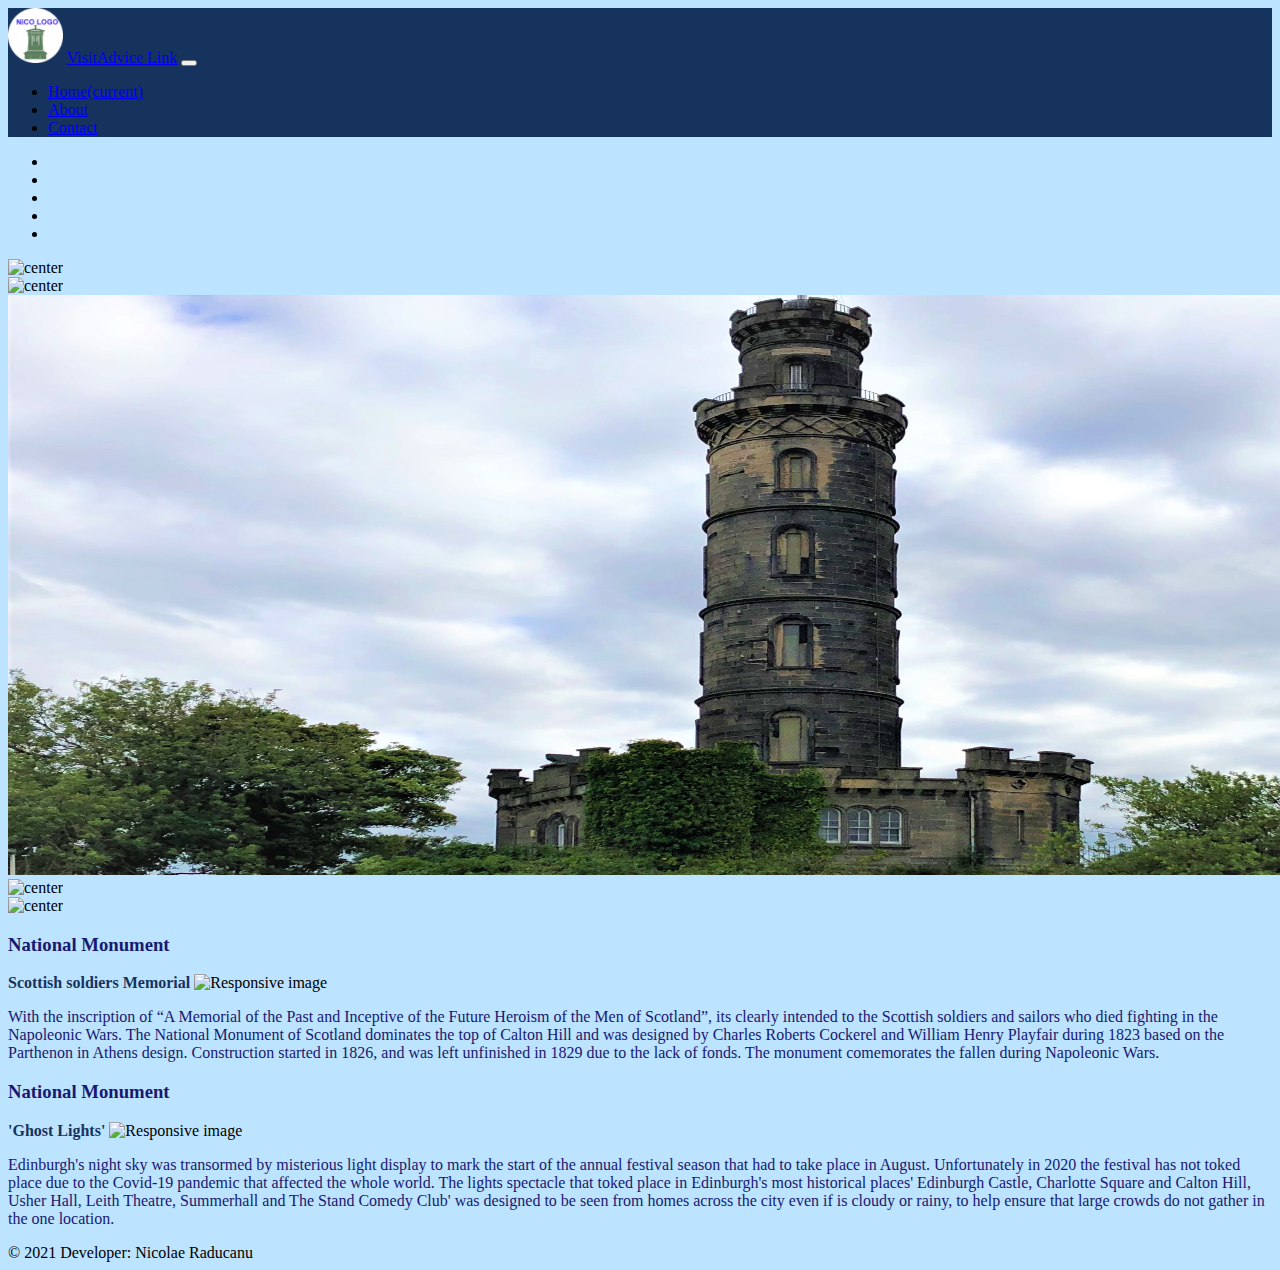
==== about.html @ 9d756cf7 "first comimit" ====
<!Doctype html>
<html lang="en">
<head>
  <meta charset="utf-8">
  <meta name="Website" content="width=device-width, initial scale 1.0">
  <title>About page</title>			
<!-- bootstrap code and navbar -->
<link rel="stylesheet" href="https://stackpath.bootstrapcdn.com/bootstrap/4.1.3/css/bootstrap.min.css"
integrity="sha384-MCw98/SFnGE8fJT3GXwEOngsV7Zt27NXFoaoApmYm81iuXoPkFOJwJ8ERdknLPMO" crossorigin="anonymous">
<link rel="stylesheet" type="text/css" href="./styles/about.css">
</head>
<body>
<nav class="navbar navbar-expand-lg">
<a class="navbar-brand"><img src="./content/caltonhilllogo.png">
  <a class="navbar-brand" href="https://www.visitscotland.com/about/practical-information/covid-19-recovery-phases/">VisitAdvice Link</a>
  <button class="navbar-toggler" type="button" data-toggle="collapse" data-target="#navbarSupportedContent" aria-controls="navbarSupportedContent" aria-expanded="false" aria-label="Toggle navigation">
    <span class="navbar-toggler-icon"></span>
  </button>

  <div class="collapse navbar-collapse" id="navbarSupportedContent">
    <ul class="navbar-nav mr-auto">
      <li class="nav-item active">
        <a class="nav-link" href="./index.html">Home<span class="sr-only">(current)</span></a>
      </li>
      <li class="nav-active">
        <a class="nav-link" href="./about.html">About</a>
      </li>
      <li class="nav-active">
        <a class="nav-link" href="./contact.html">Contact</a>
      </li>
      </ul>
    </div>
    </a>
    </nav>
<!-- end of bootstrap navbar-->				
<!-- beginning of carousel images code-->
<div id="demo" class="carousel slide" data-ride="carousel">
  <ul class="carousel-indicators">
   
    <li data-target="#demo" data-slide-to="1" class="active"></li>
    <li data-target="#demo" data-slide-to="2"></li>
	<li data-target="#demo" data-slide-to="3"></li>
	<li data-target="#demo" data-slide-to="4"></li>
	<li data-target="#demo" data-slide-to="5"></li>
  </ul>
  <div class="carousel-inner">
    <div class="carousel-item active">
      <img src="./content/ch1.jpg" alt="center" width="1580" height="580">
    </div>
    <div class="carousel-item">
      <img src="./content/observatory.jpg" alt="center" width="1580" height="580">
    </div>
    <div class="carousel-item">
      <img src="./content/nelsonmonumentcopy.jpg" alt="center" width="1580" height="580">
    </div>
	 <div class="carousel-item">
      <img src="./content/nelsonandnationalmonument.jpg" alt="center" width="1580" height="580">
	  </div>
	  <div class="carousel-item">
      <img src="./content/nationalmonument2.jpg" alt="center" width="1580" height="580">
	  </div>
  <a class="carousel-control-prev" href="#demo" data-slide="prev">
    <span class="carousel-control-prev-icon"></span>
  </a>
  <a class="carousel-control-next" href="#demo" data-slide="next">
    <span class="carousel-control-next-icon"></span>
  </a>
  </div>
</div>
<main class="container">
<script src="https://code.jquery.com/jquery-3.3.1.slim.min.js" integrity="sha384-
q8i/X+965DzO0rT7abK41JStQIAqVgRVzpbzo5smXKp4YfRvH+8abtTE1Pi6jizo" crossorigin="anonymous"></script>
 <script src="https://cdnjs.cloudflare.com/ajax/libs/popper.js/1.14.3/umd/popper.min.js" integrity="sha384-
ZMP7rVo3mIykV+2+9J3UJ46jBk0WLaUAdn689aCwoqbBJiSnjAK/l8WvCWPIPm49" crossorigin="anonymous"></script>
 <script src="https://stackpath.bootstrapcdn.com/bootstrap/4.1.3/js/bootstrap.min.js" integrity="sha384-
ChfqqxuZUCnJSK3+MXmPNIyE6ZbWh2IMqE241rYiqJxyMiZ6OW/JmZQ5stwEULTy" crossorigin="anonymous"></script>
    </main>
<div class="container">
  <div class="row">	<!-- begining of columns and assigned content -->
    <div class="col-8">
	<h3>National Monument</h3>
	<strong>Scottish soldiers Memorial</strong>
	 <img src="./content/national monument 5.jpg" class="img-fluid" alt="Responsive image">
	 <p>With the inscription of “A Memorial of the Past and Inceptive of the Future Heroism of the Men of Scotland”, its clearly intended to the Scottish soldiers and sailors who died fighting in the Napoleonic Wars. The National Monument of Scotland dominates the top of Calton Hill and was designed by Charles Roberts Cockerel and William Henry Playfair during 1823 based on the Parthenon in Athens design. Construction started in 1826, and was left unfinished in 1829 due to the lack of fonds. The monument comemorates the fallen during Napoleonic Wars.</p>
    </div>
    <div class="col-4">
	<h3>National Monument</h3>
	<strong>'Ghost Lights'</strong>
	 <img src="./content/national monument 1.jpg" class="img-fluid" alt="Responsive image">
      <p>Edinburgh's night sky was transormed by misterious light display to mark the start of the annual festival season that had to take place in August. Unfortunately in 2020 the festival has not toked place due to the Covid-19 pandemic that affected the whole world. The lights spectacle that toked place in Edinburgh's most historical places' Edinburgh Castle, Charlotte Square and Calton Hill, Usher Hall, Leith Theatre, Summerhall and The Stand Comedy Club'  was designed to be seen from homes across the city even if is cloudy or rainy, to help ensure that large crowds do not gather in the one location.</P>
    </div>

<main class="container"> <!-- contained footer -->
<footer class="footer">
 <span class="text-muted">&copy; 2021 Developer: Nicolae Raducanu</span>
</footer> 
    </main>
    </div>
    </body>
</html>
---- styles/about.css ----
.btn {
font-size: 65px
}
body {
background-color:#BCE3FF;
}
.navbar
{
background-color:#16335E;
}
.bg-dark{
background-color:#87CEFA!important;
}
.nav-brand
{
font-family:sans-serif;
font-size: 34px;
}
.navbar-expand{-sm|-md|-lg|-xl}
h1 {
  color:#16335E;
    font-family: "Times New Roman", Times, serif;
}
h3 {
  color:#191970;
    font-family:fantasy;
}
p {
  color:#191970;
    font-family: "Times New Roman", Times, serif;
}
strong {
	color:#16335E;
    font-family: "Times New Roman", Times, serif;
}
ul {
    
}
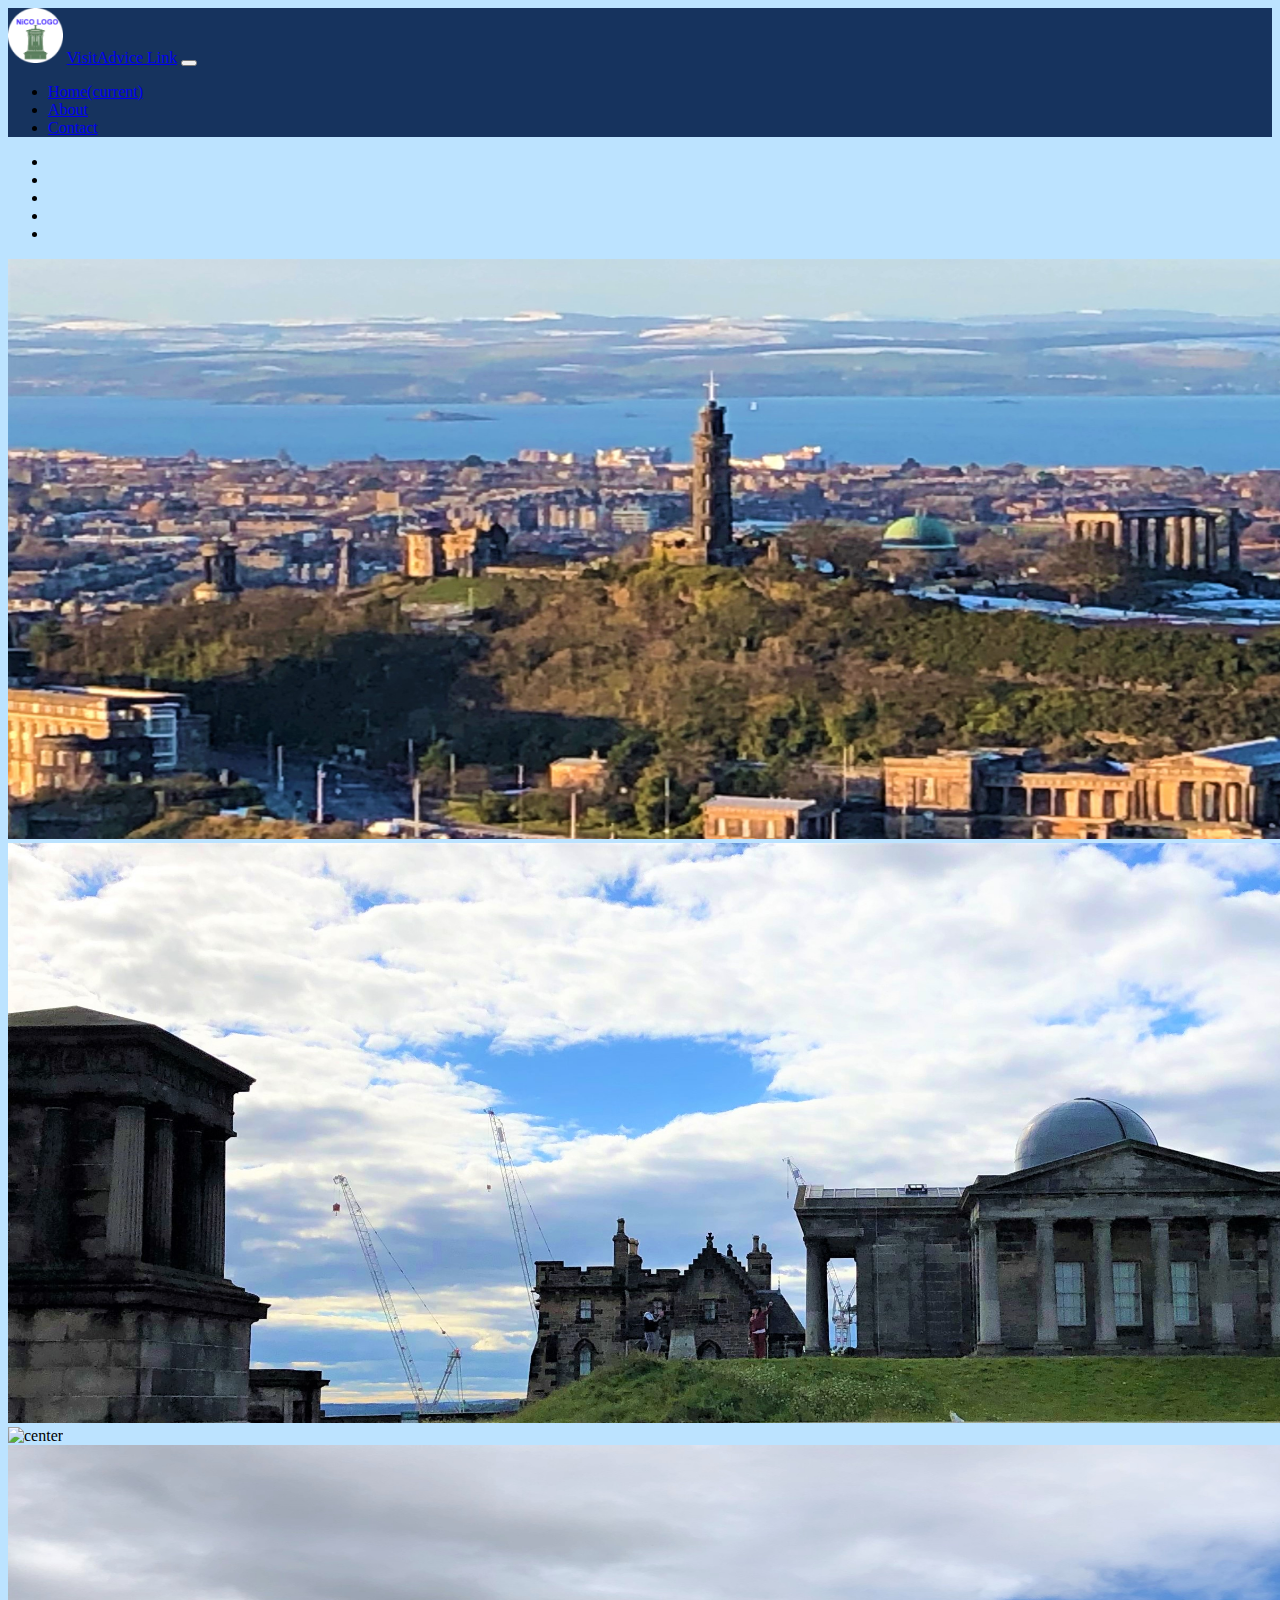
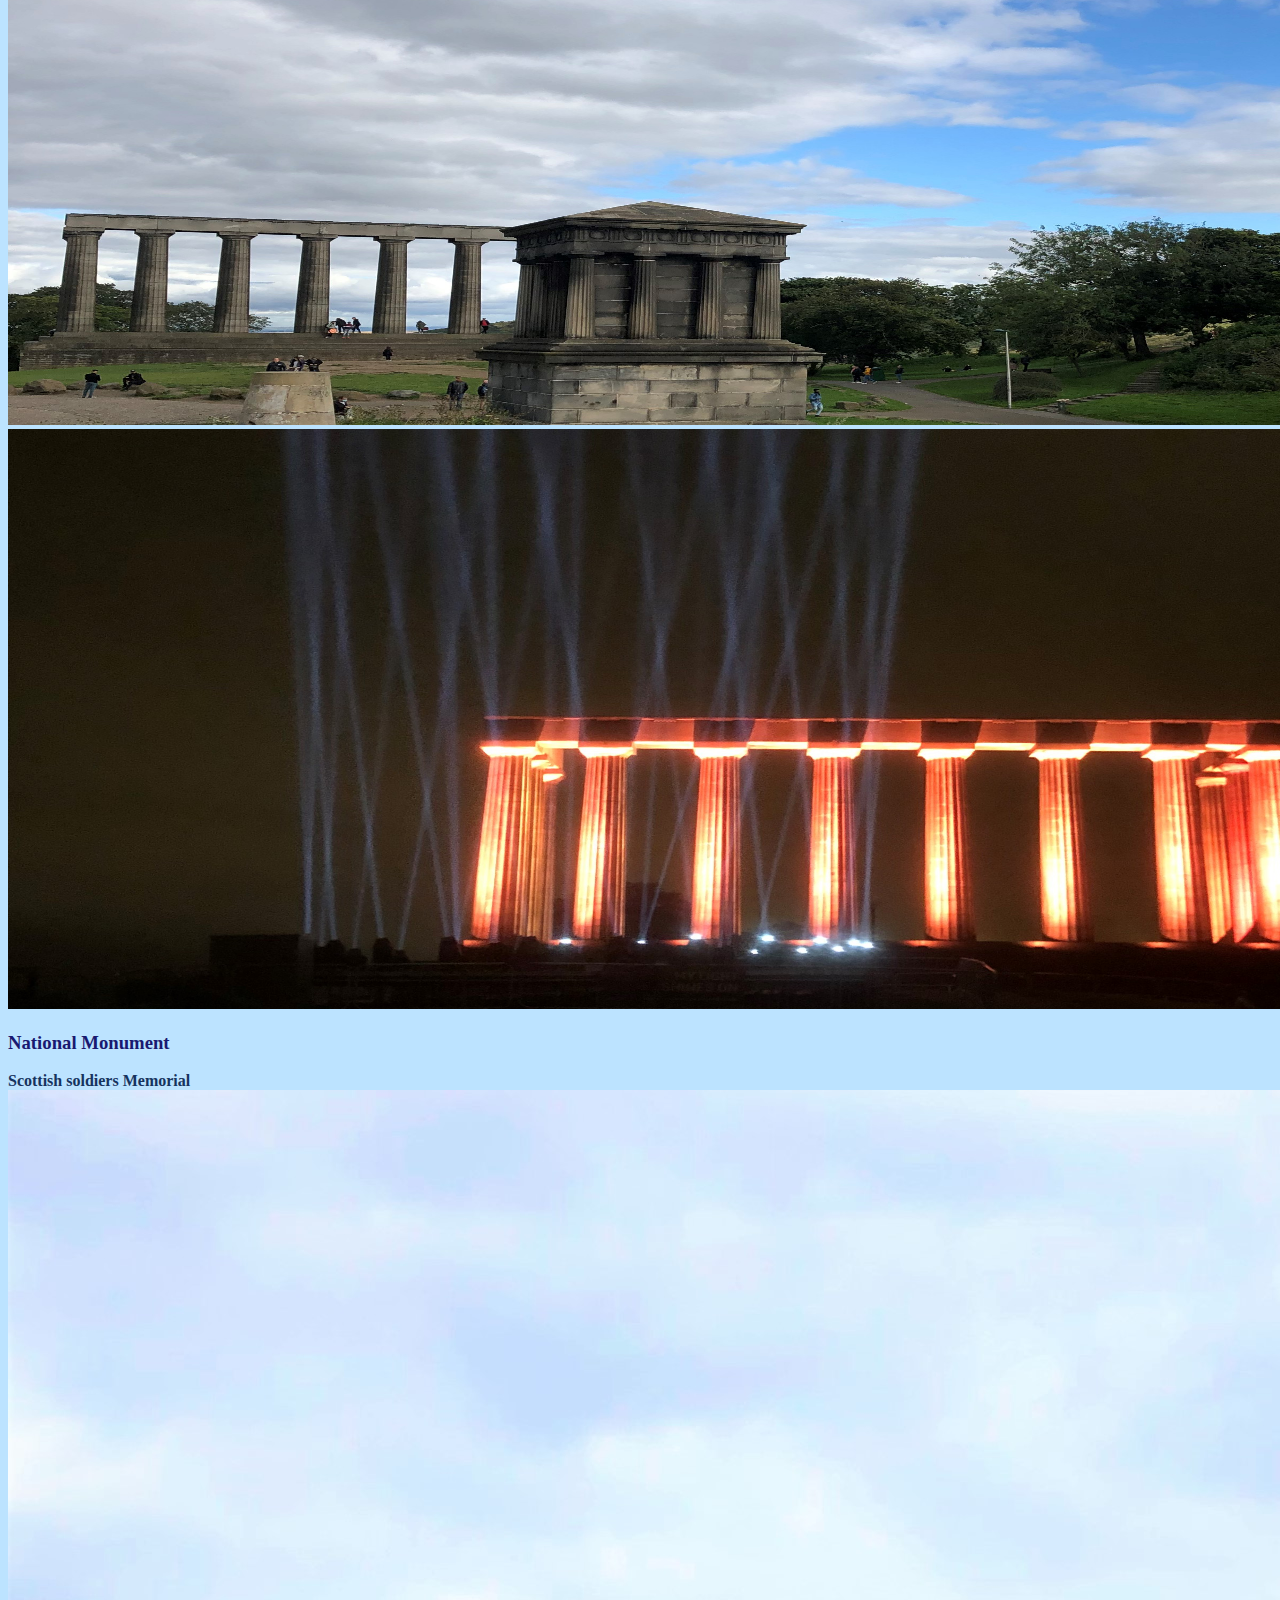
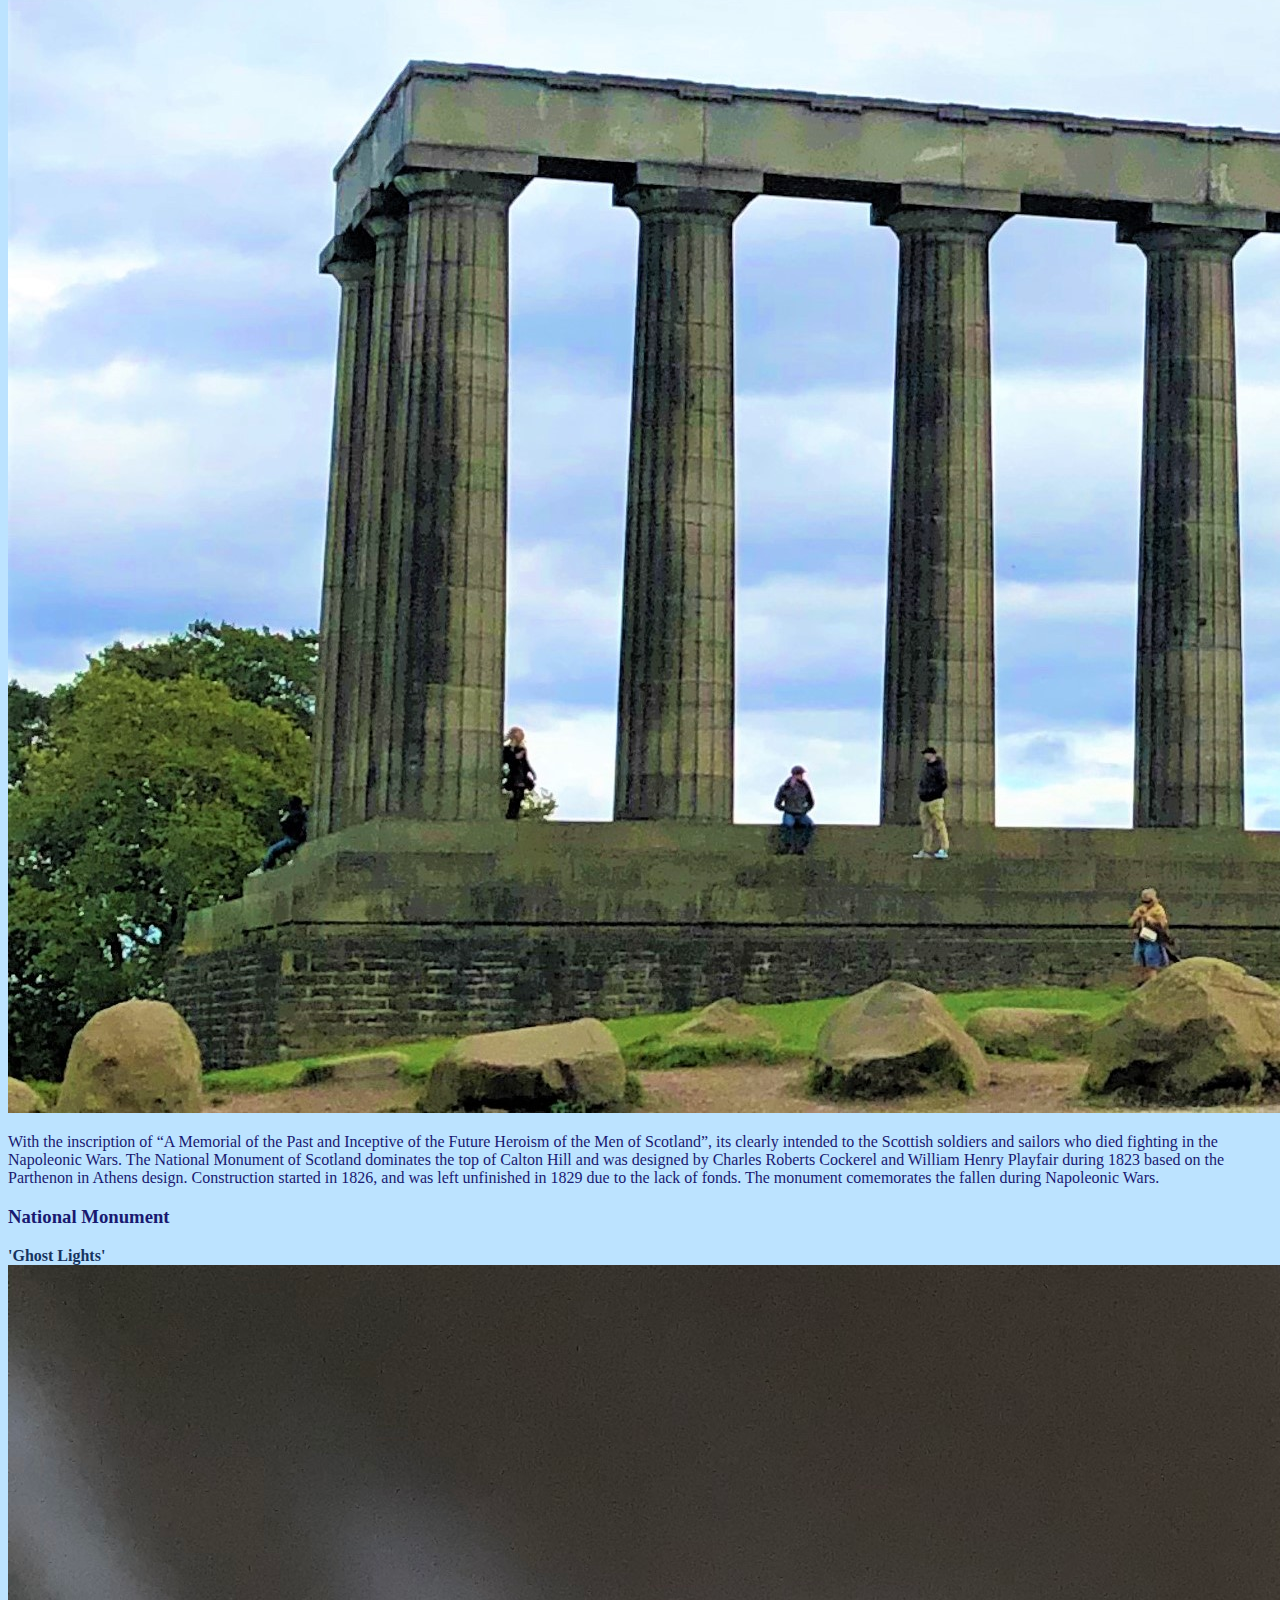
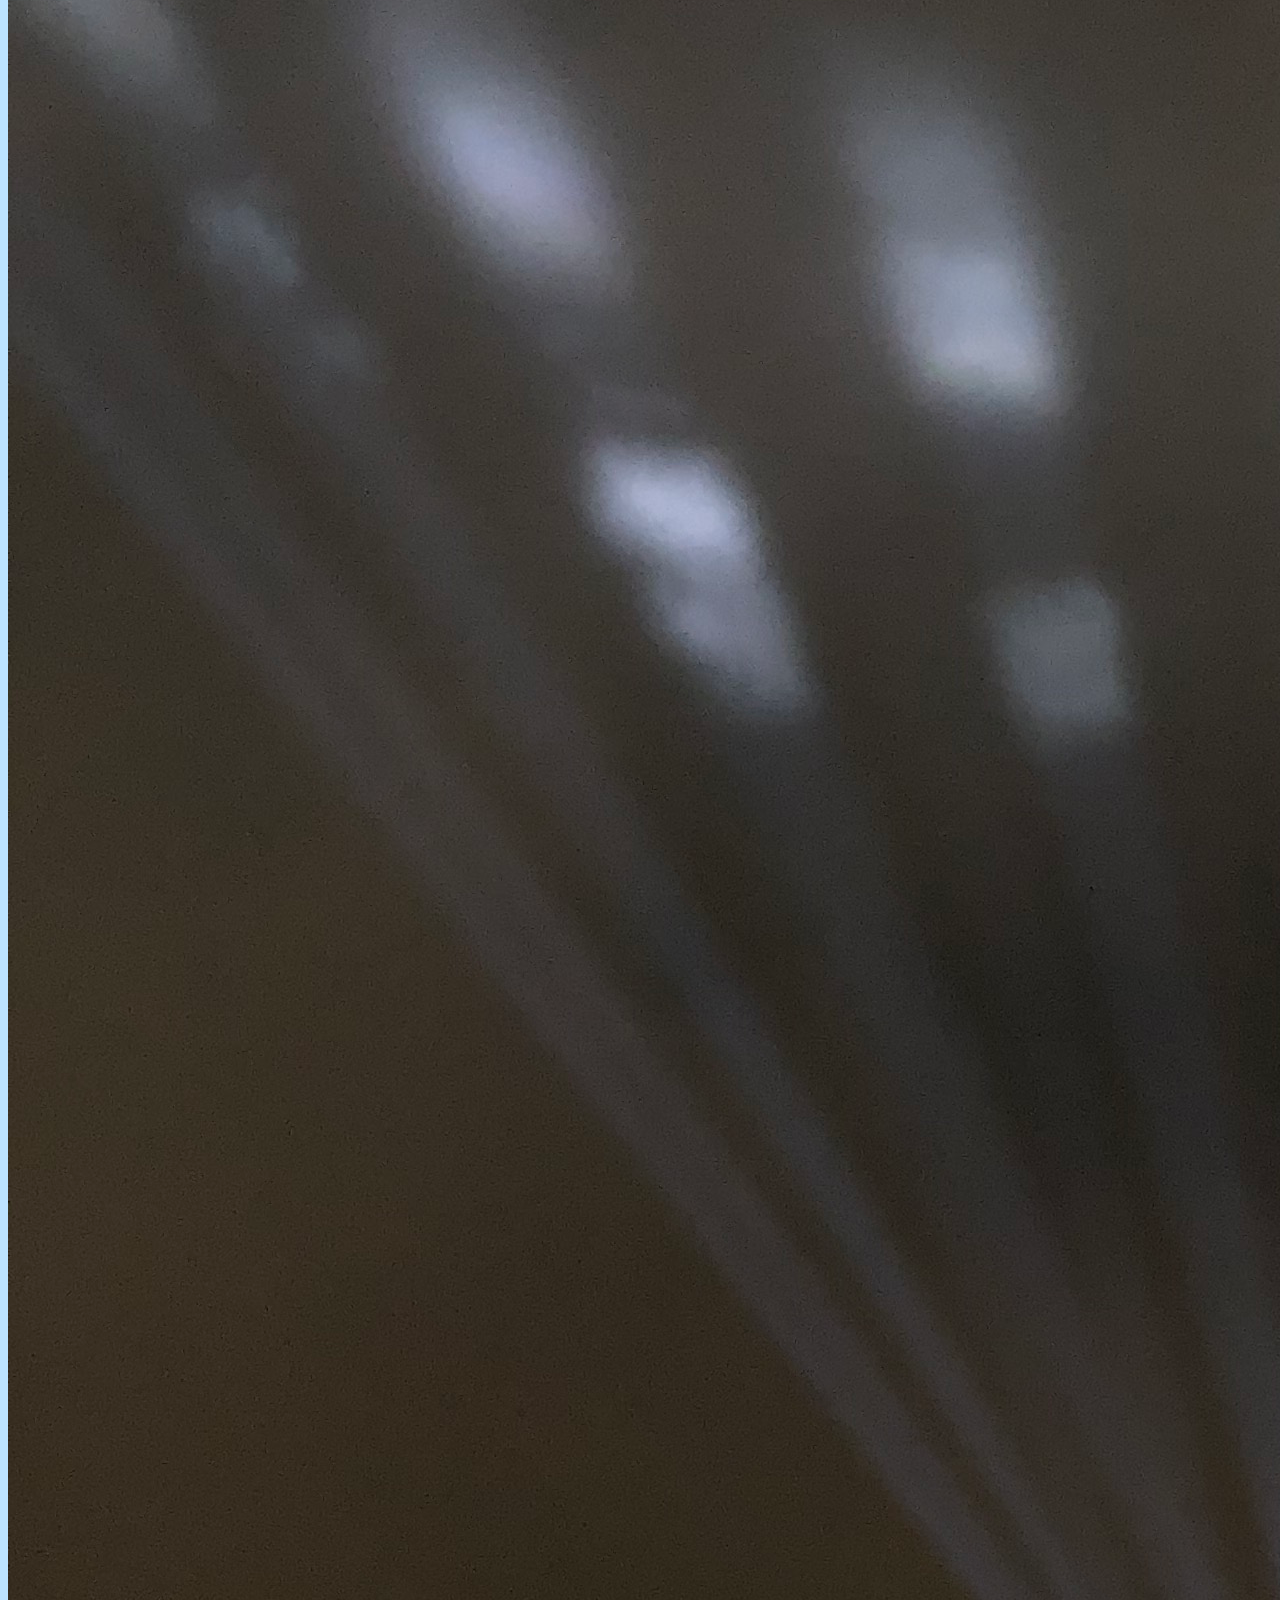
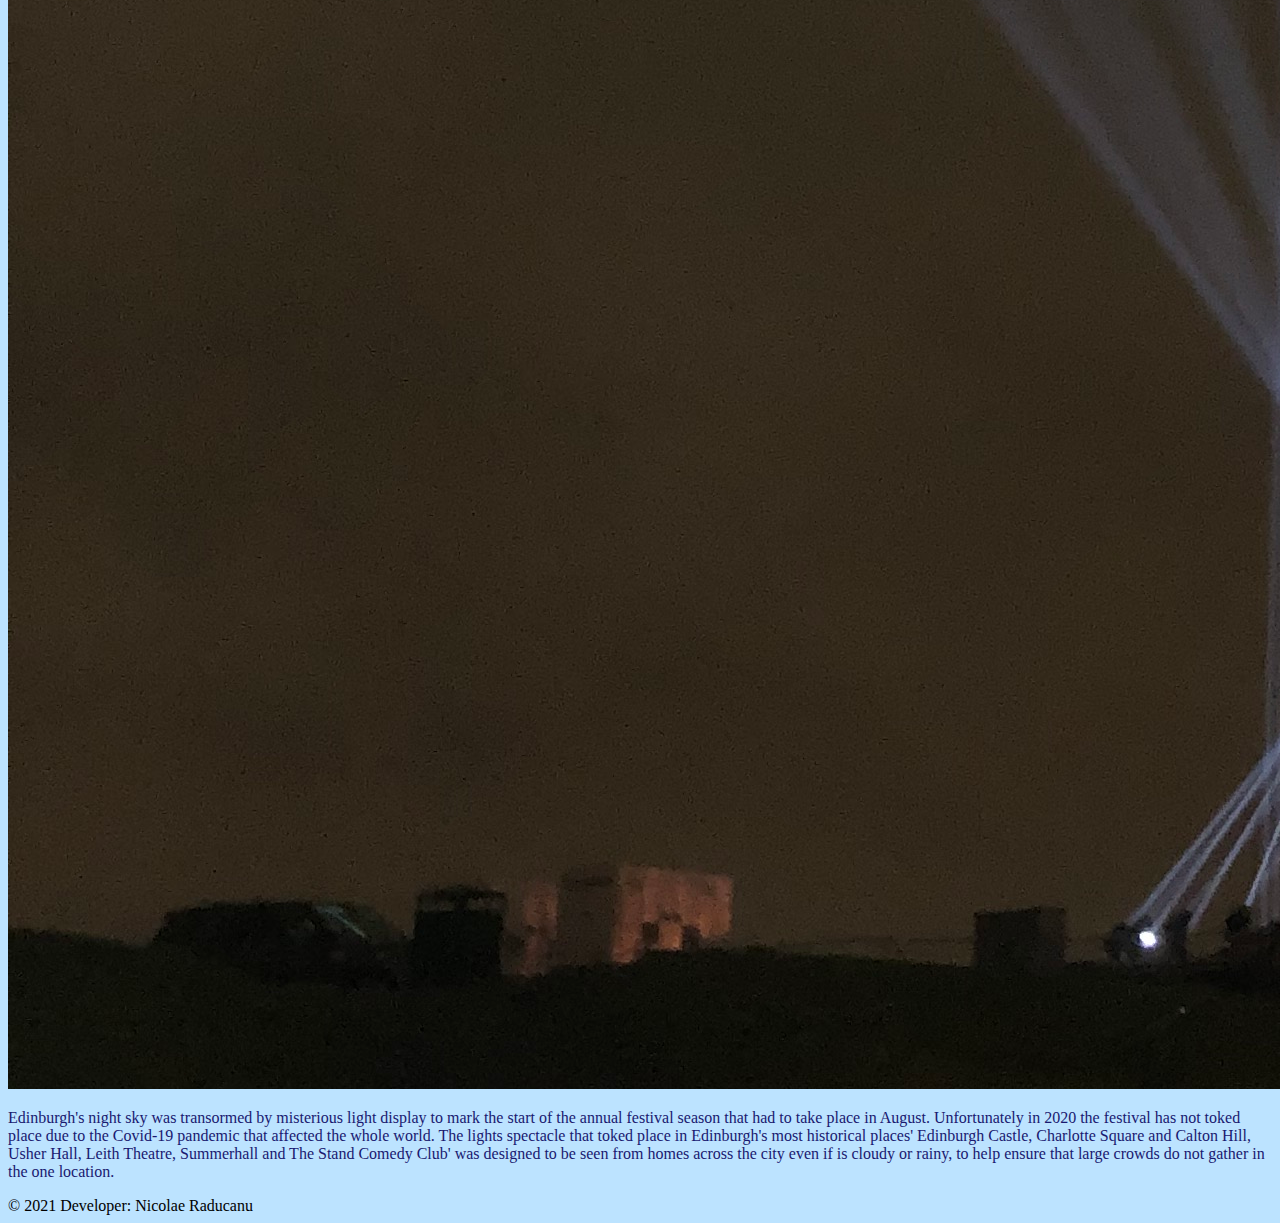
==== commit 0c884016: "image pdate" ====
--- a/about.html
+++ b/about.html
@@ -45,19 +45,19 @@
   </ul>
   <div class="carousel-inner">
     <div class="carousel-item active">
-      <img src="./content/ch1.jpg" alt="center" width="1580" height="580">
+      <img src="./content/ch1.JPG" alt="center" width="1580" height="580">
     </div>
     <div class="carousel-item">
-      <img src="./content/observatory.jpg" alt="center" width="1580" height="580">
+      <img src="./content/observatory.JPG" alt="center" width="1580" height="580">
     </div>
     <div class="carousel-item">
-      <img src="./content/nelsonmonumentcopy.jpg" alt="center" width="1580" height="580">
+      <img src="./content/nelsonmonumentcopy.JPG" alt="center" width="1580" height="580">
     </div>
 	 <div class="carousel-item">
-      <img src="./content/nelsonandnationalmonument.jpg" alt="center" width="1580" height="580">
+      <img src="./content/nelsonandnationalmonument.JPG" alt="center" width="1580" height="580">
 	  </div>
 	  <div class="carousel-item">
-      <img src="./content/nationalmonument2.jpg" alt="center" width="1580" height="580">
+      <img src="./content/nationalmonument2.JPG" alt="center" width="1580" height="580">
 	  </div>
   <a class="carousel-control-prev" href="#demo" data-slide="prev">
     <span class="carousel-control-prev-icon"></span>
@@ -80,13 +80,13 @@
     <div class="col-8">
 	<h3>National Monument</h3>
 	<strong>Scottish soldiers Memorial</strong>
-	 <img src="./content/national monument 5.jpg" class="img-fluid" alt="Responsive image">
+	 <img src="./content/nationalmonument5.JPG" class="img-fluid" alt="Responsive image">
 	 <p>With the inscription of “A Memorial of the Past and Inceptive of the Future Heroism of the Men of Scotland”, its clearly intended to the Scottish soldiers and sailors who died fighting in the Napoleonic Wars. The National Monument of Scotland dominates the top of Calton Hill and was designed by Charles Roberts Cockerel and William Henry Playfair during 1823 based on the Parthenon in Athens design. Construction started in 1826, and was left unfinished in 1829 due to the lack of fonds. The monument comemorates the fallen during Napoleonic Wars.</p>
     </div>
     <div class="col-4">
 	<h3>National Monument</h3>
 	<strong>'Ghost Lights'</strong>
-	 <img src="./content/national monument 1.jpg" class="img-fluid" alt="Responsive image">
+	 <img src="./content/nationalmonument1.JPG" class="img-fluid" alt="Responsive image">
       <p>Edinburgh's night sky was transormed by misterious light display to mark the start of the annual festival season that had to take place in August. Unfortunately in 2020 the festival has not toked place due to the Covid-19 pandemic that affected the whole world. The lights spectacle that toked place in Edinburgh's most historical places' Edinburgh Castle, Charlotte Square and Calton Hill, Usher Hall, Leith Theatre, Summerhall and The Stand Comedy Club'  was designed to be seen from homes across the city even if is cloudy or rainy, to help ensure that large crowds do not gather in the one location.</P>
     </div>
 
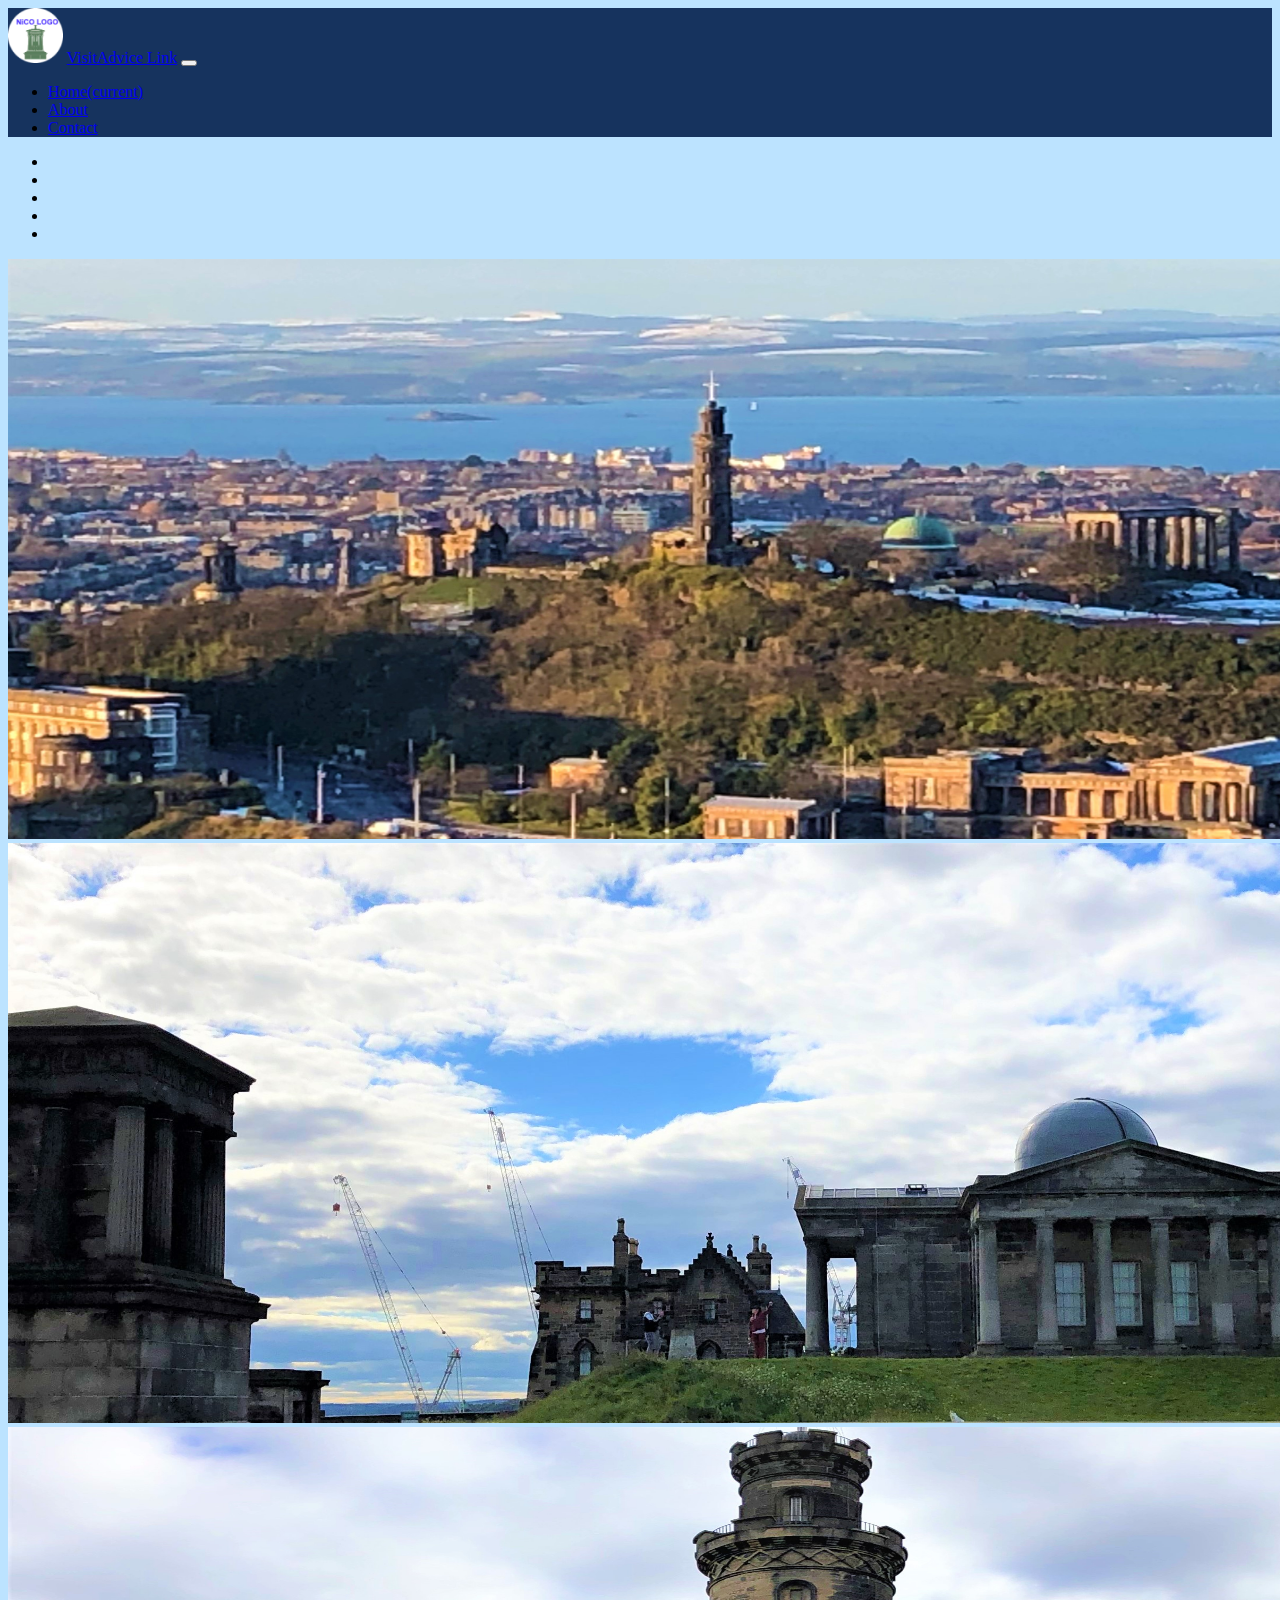
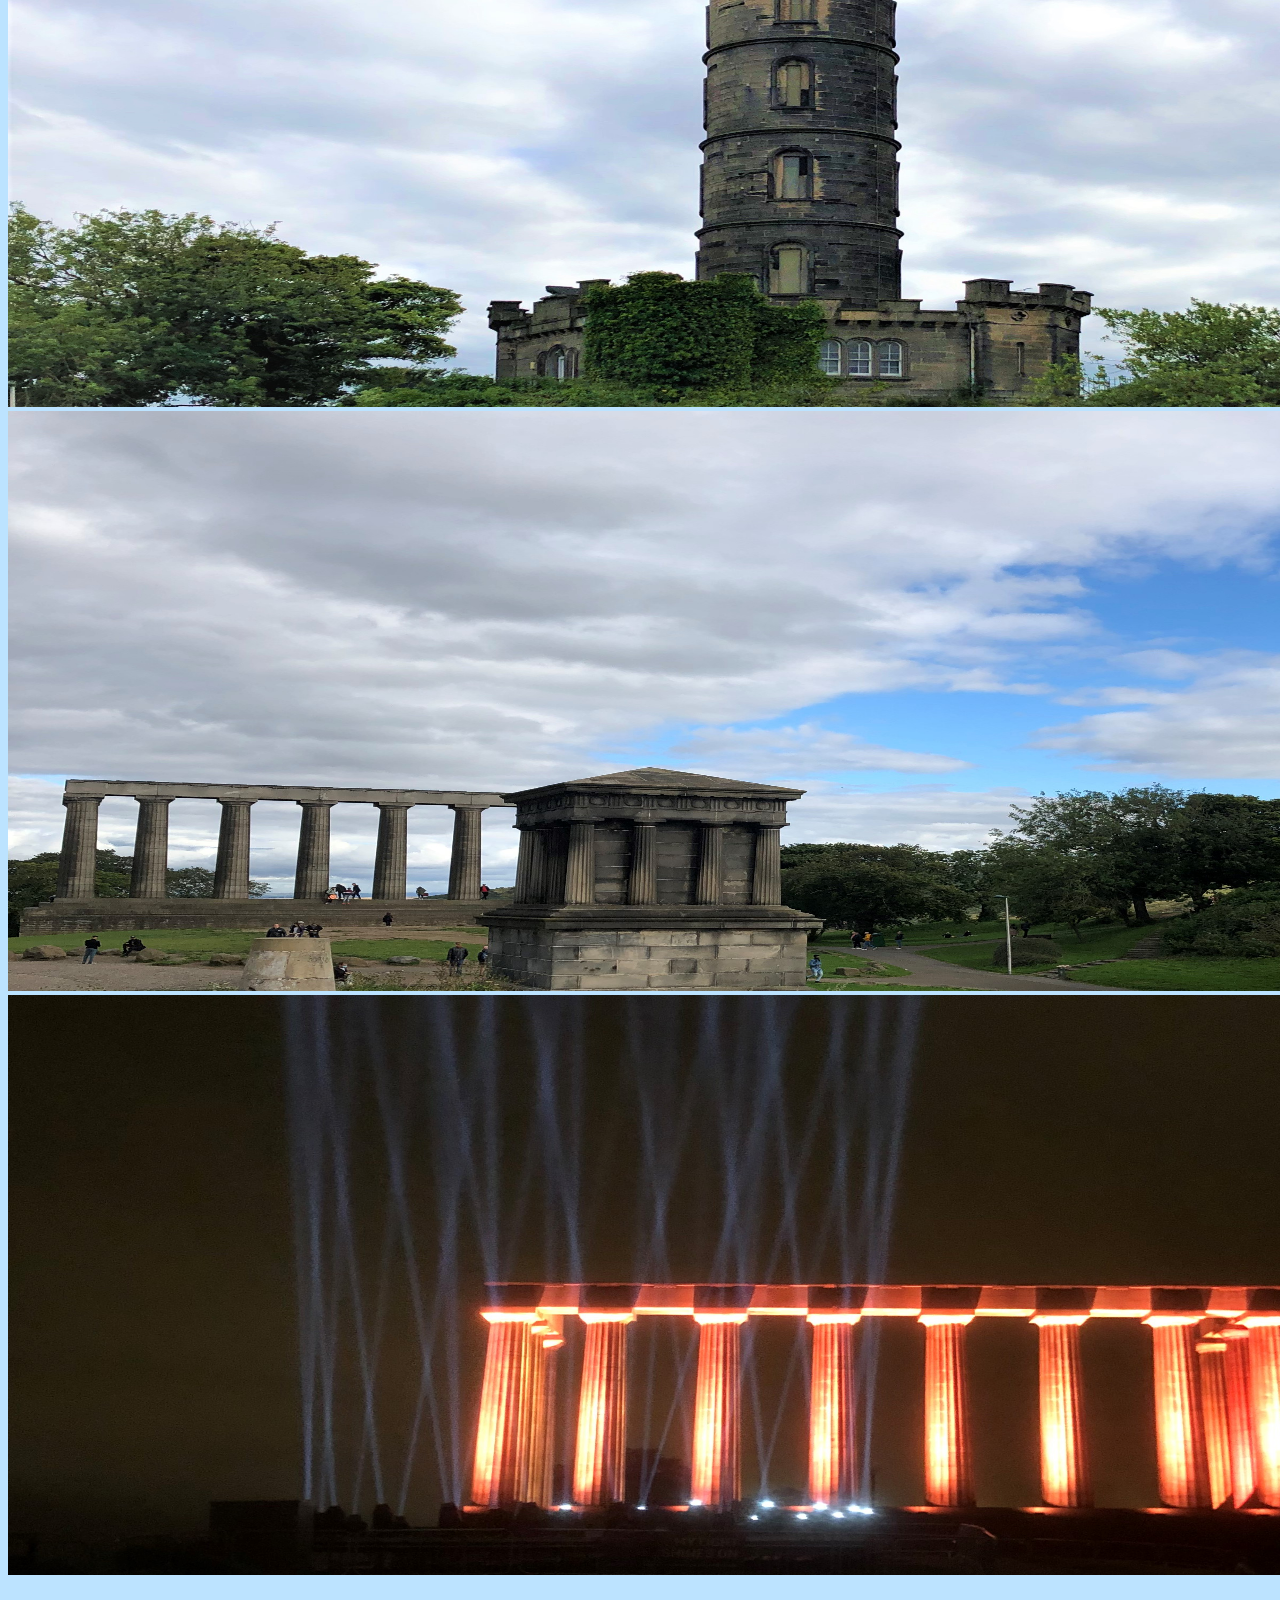
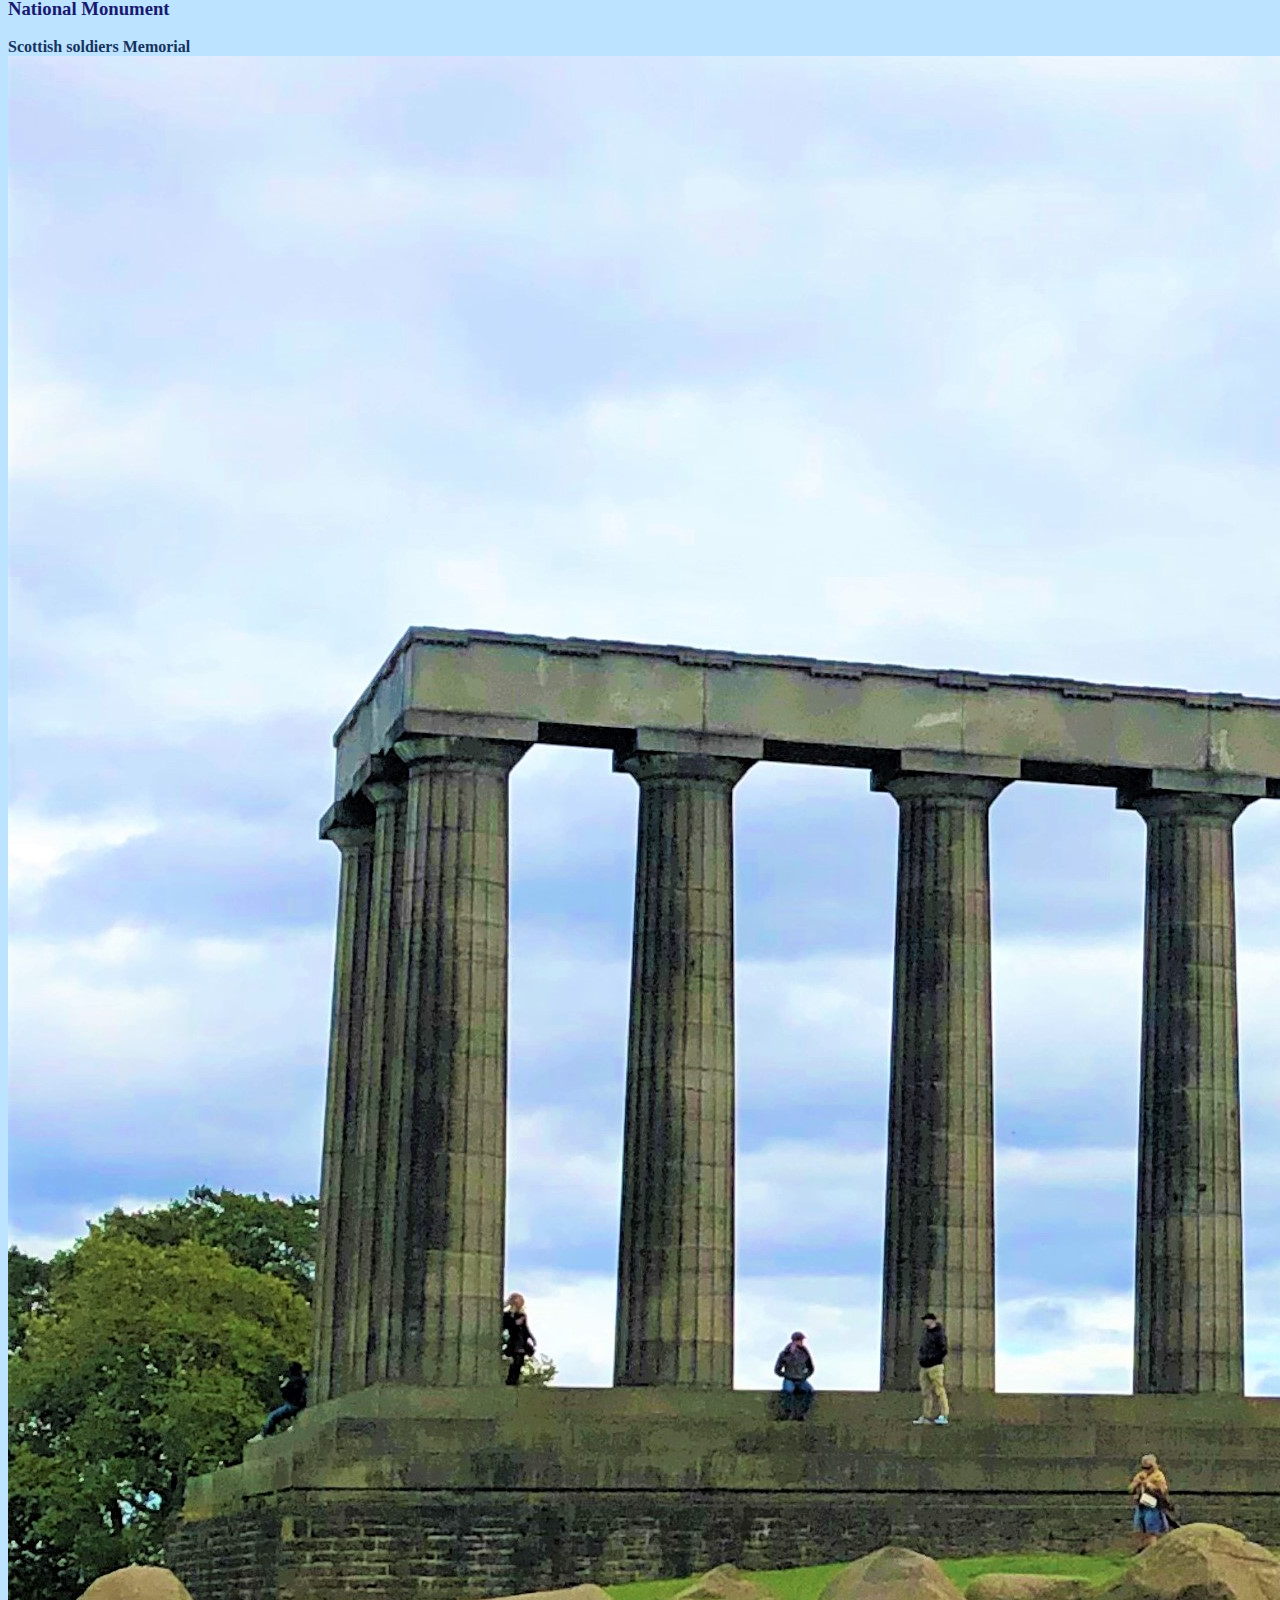
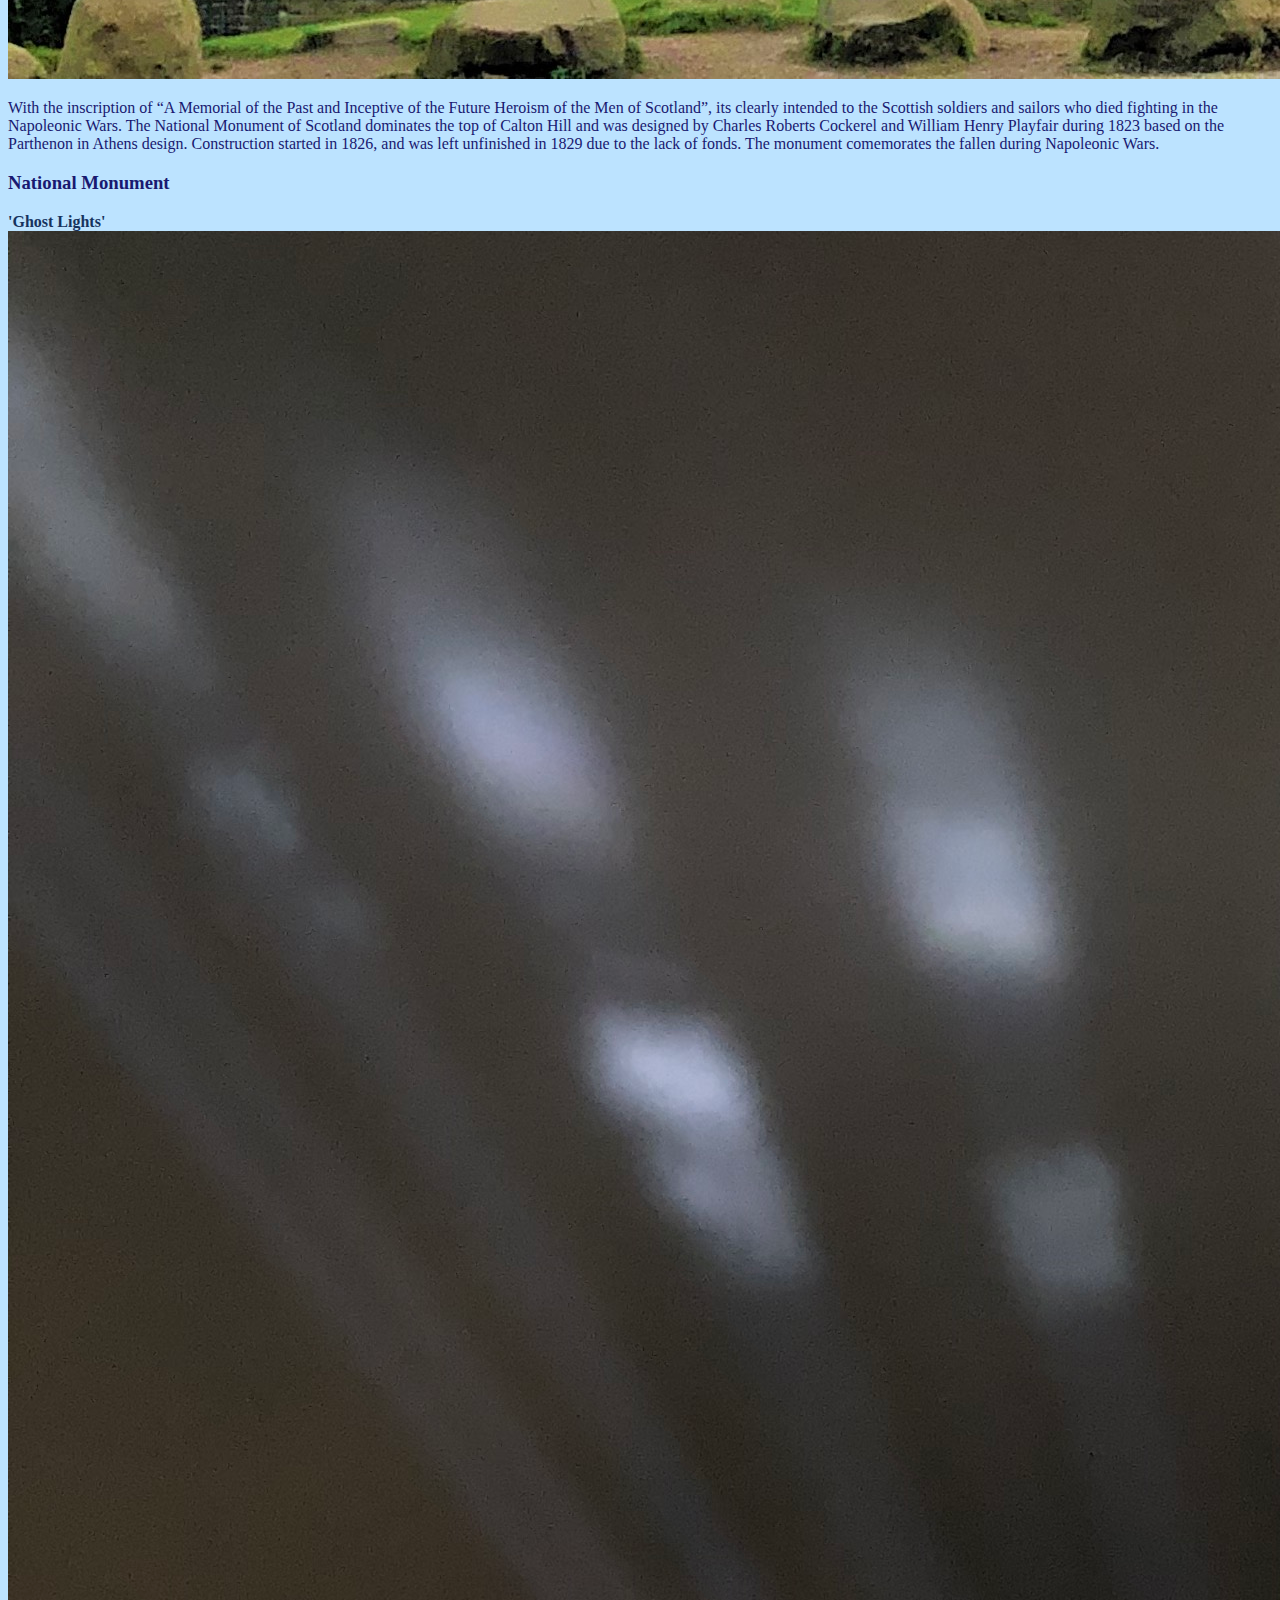
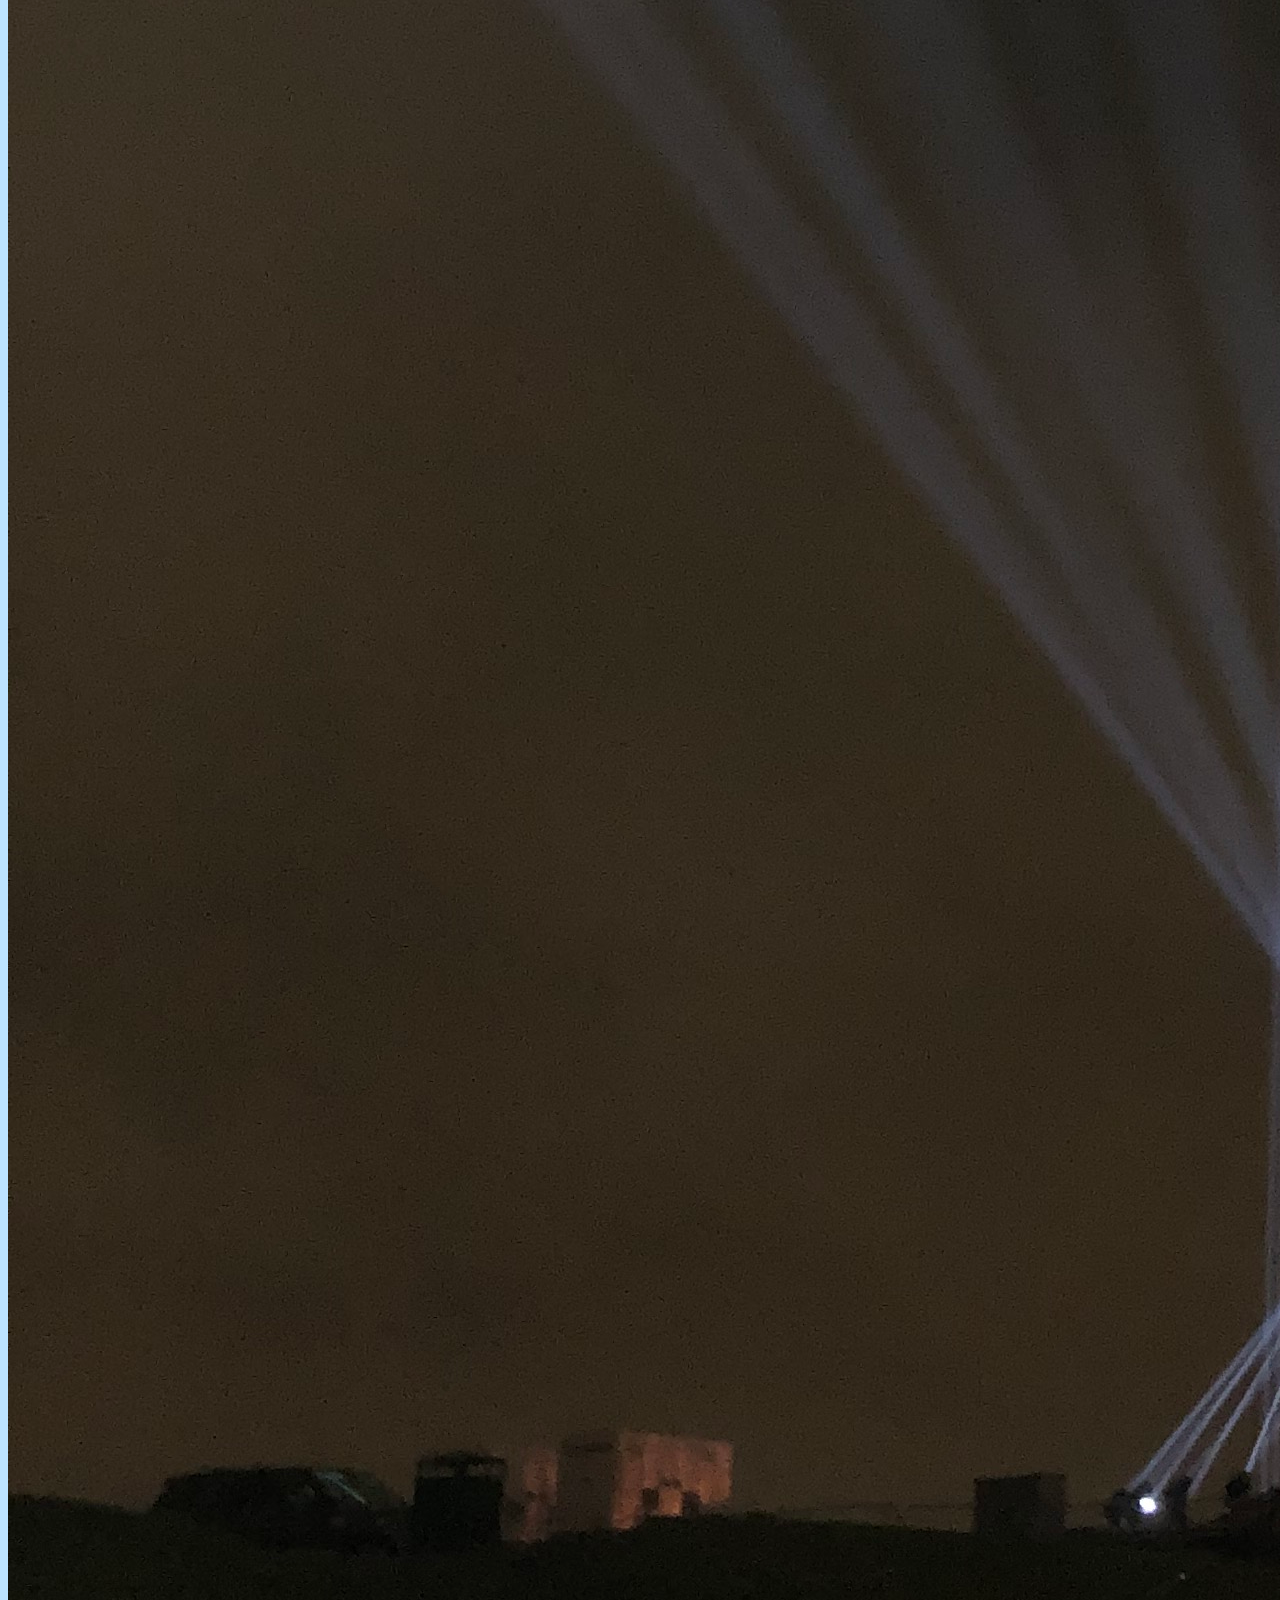
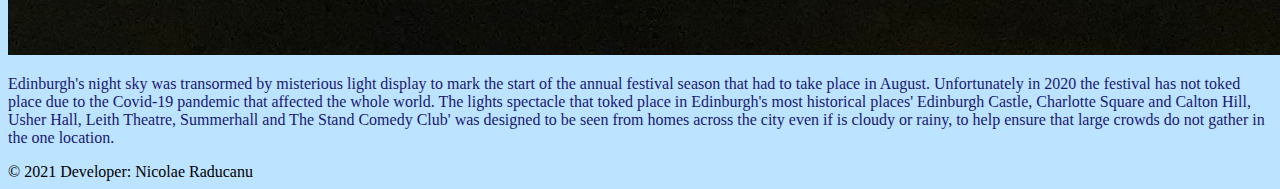
==== commit 1a66ae3a: "nelson update" ====
--- a/about.html
+++ b/about.html
@@ -51,7 +51,7 @@
       <img src="./content/observatory.JPG" alt="center" width="1580" height="580">
     </div>
     <div class="carousel-item">
-      <img src="./content/nelsonmonumentcopy.JPG" alt="center" width="1580" height="580">
+      <img src="./content/nelsonmonument3.JPG" alt="center" width="1580" height="580">
     </div>
 	 <div class="carousel-item">
       <img src="./content/nelsonandnationalmonument.JPG" alt="center" width="1580" height="580">
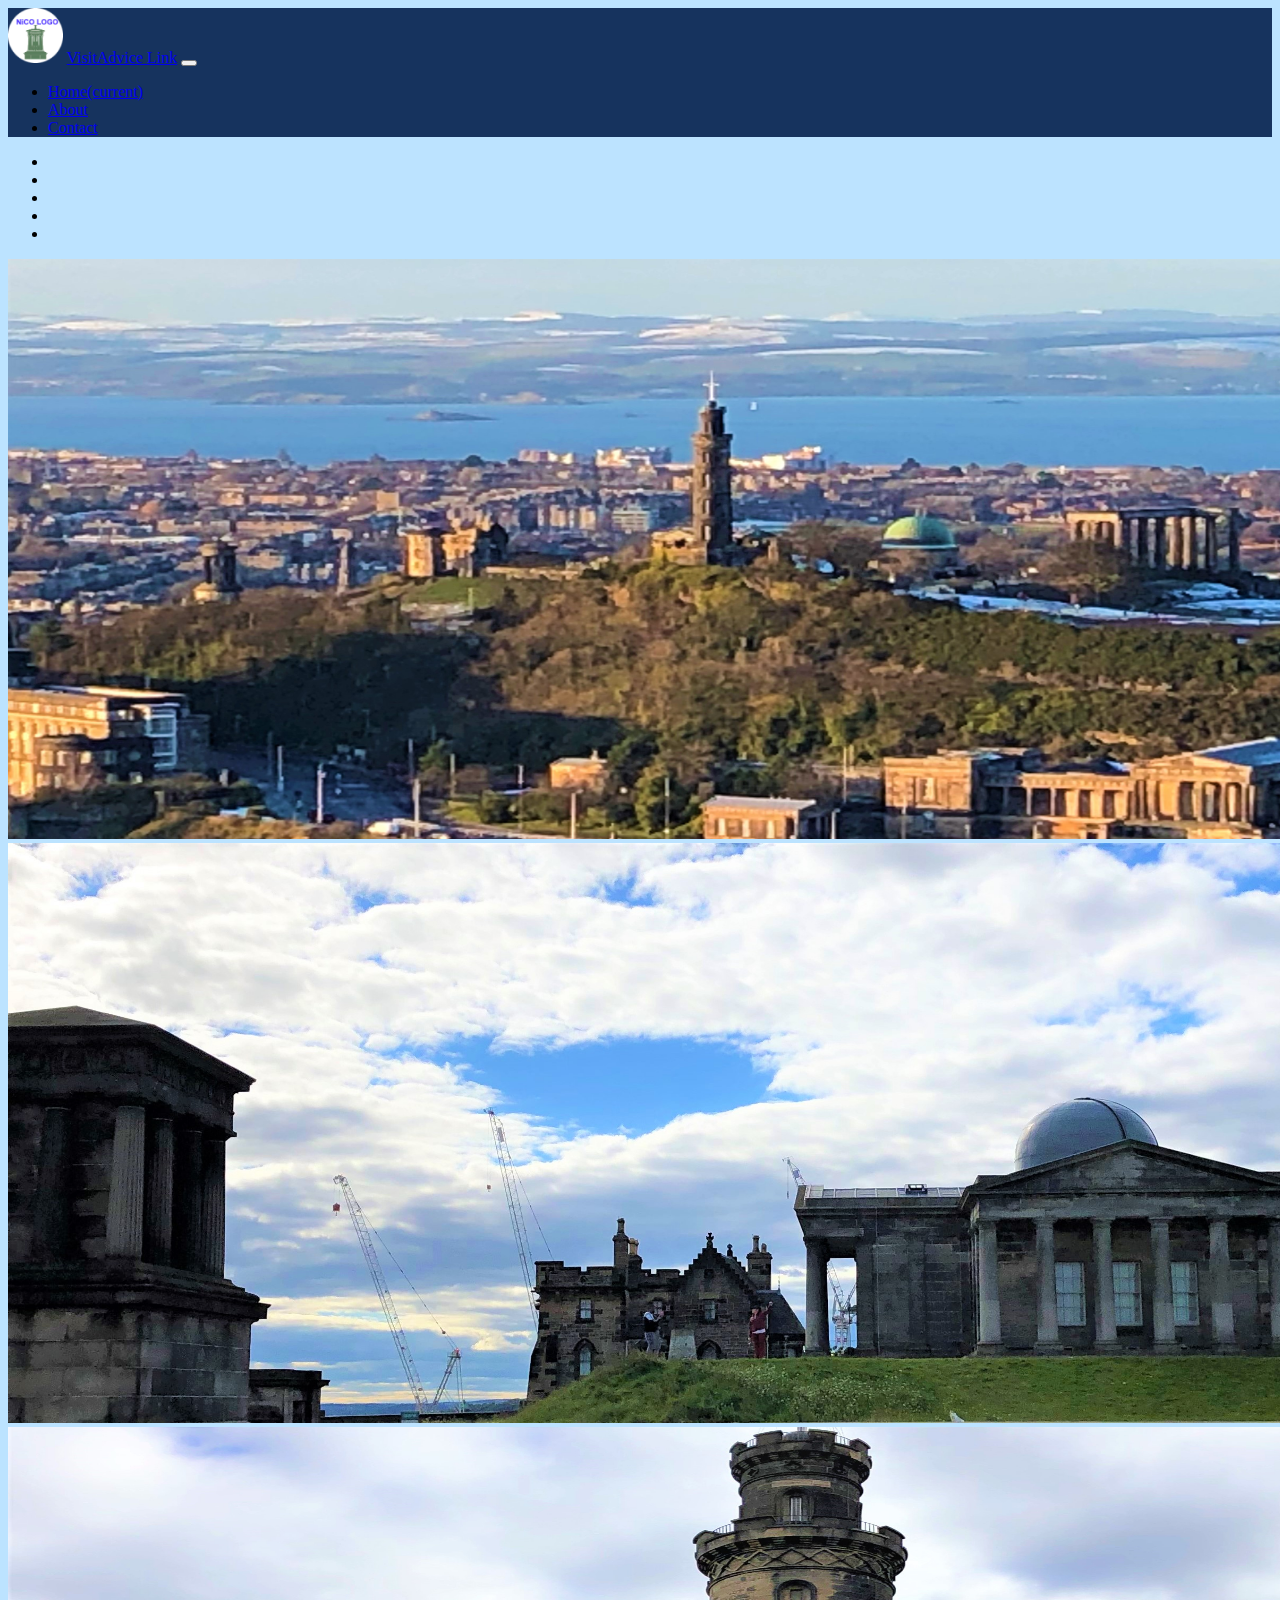
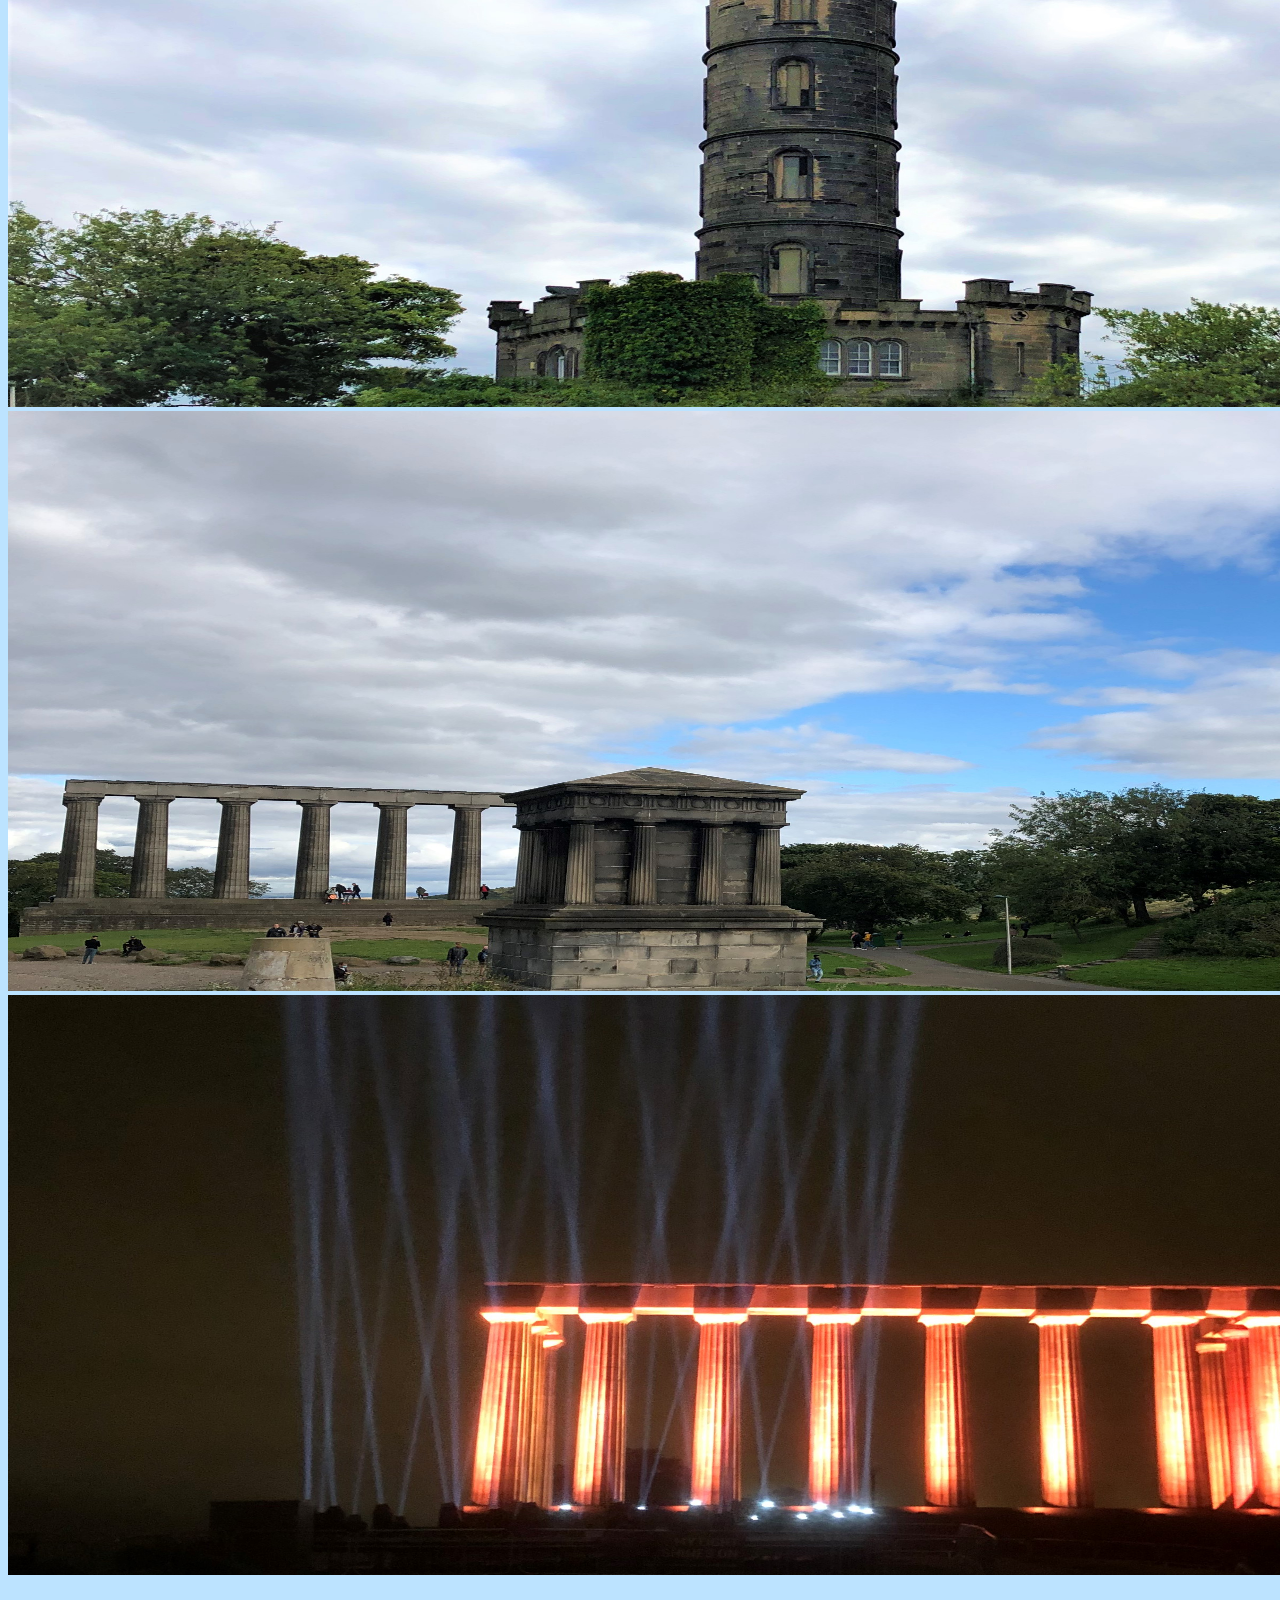
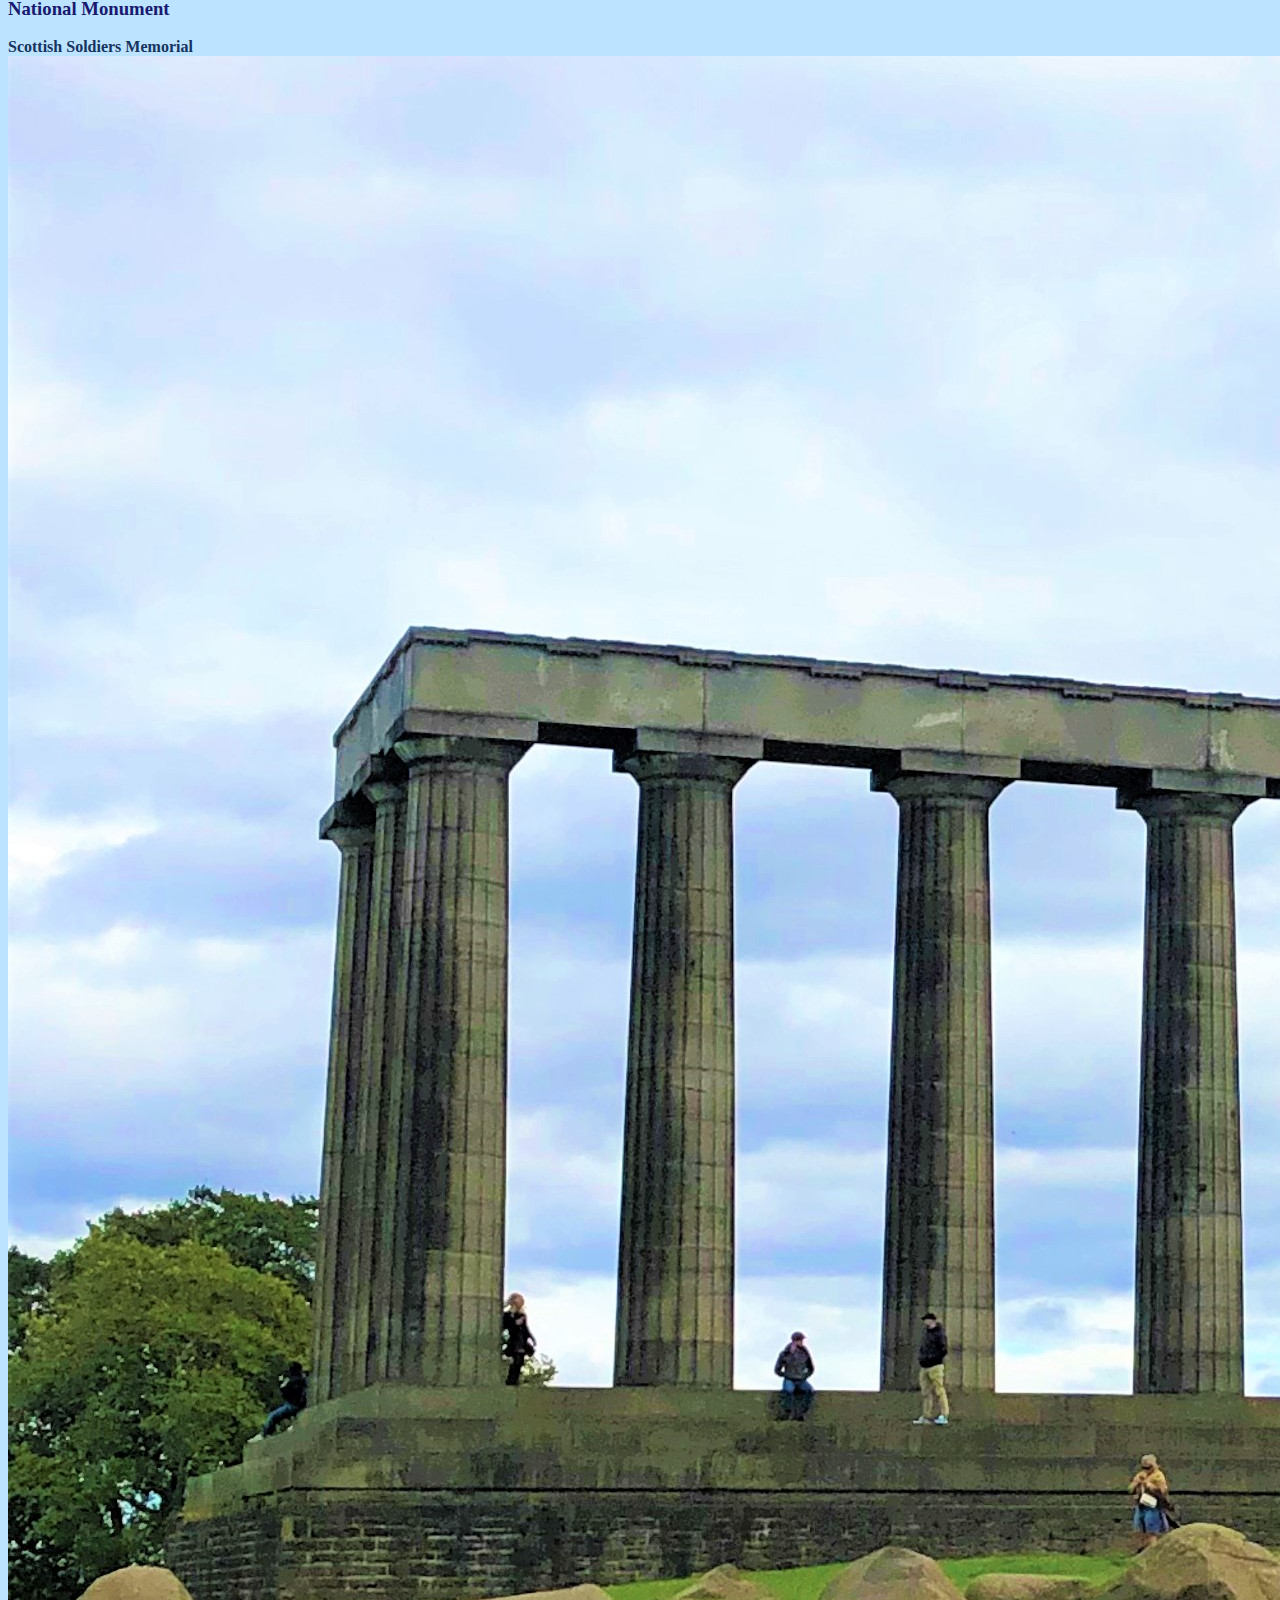
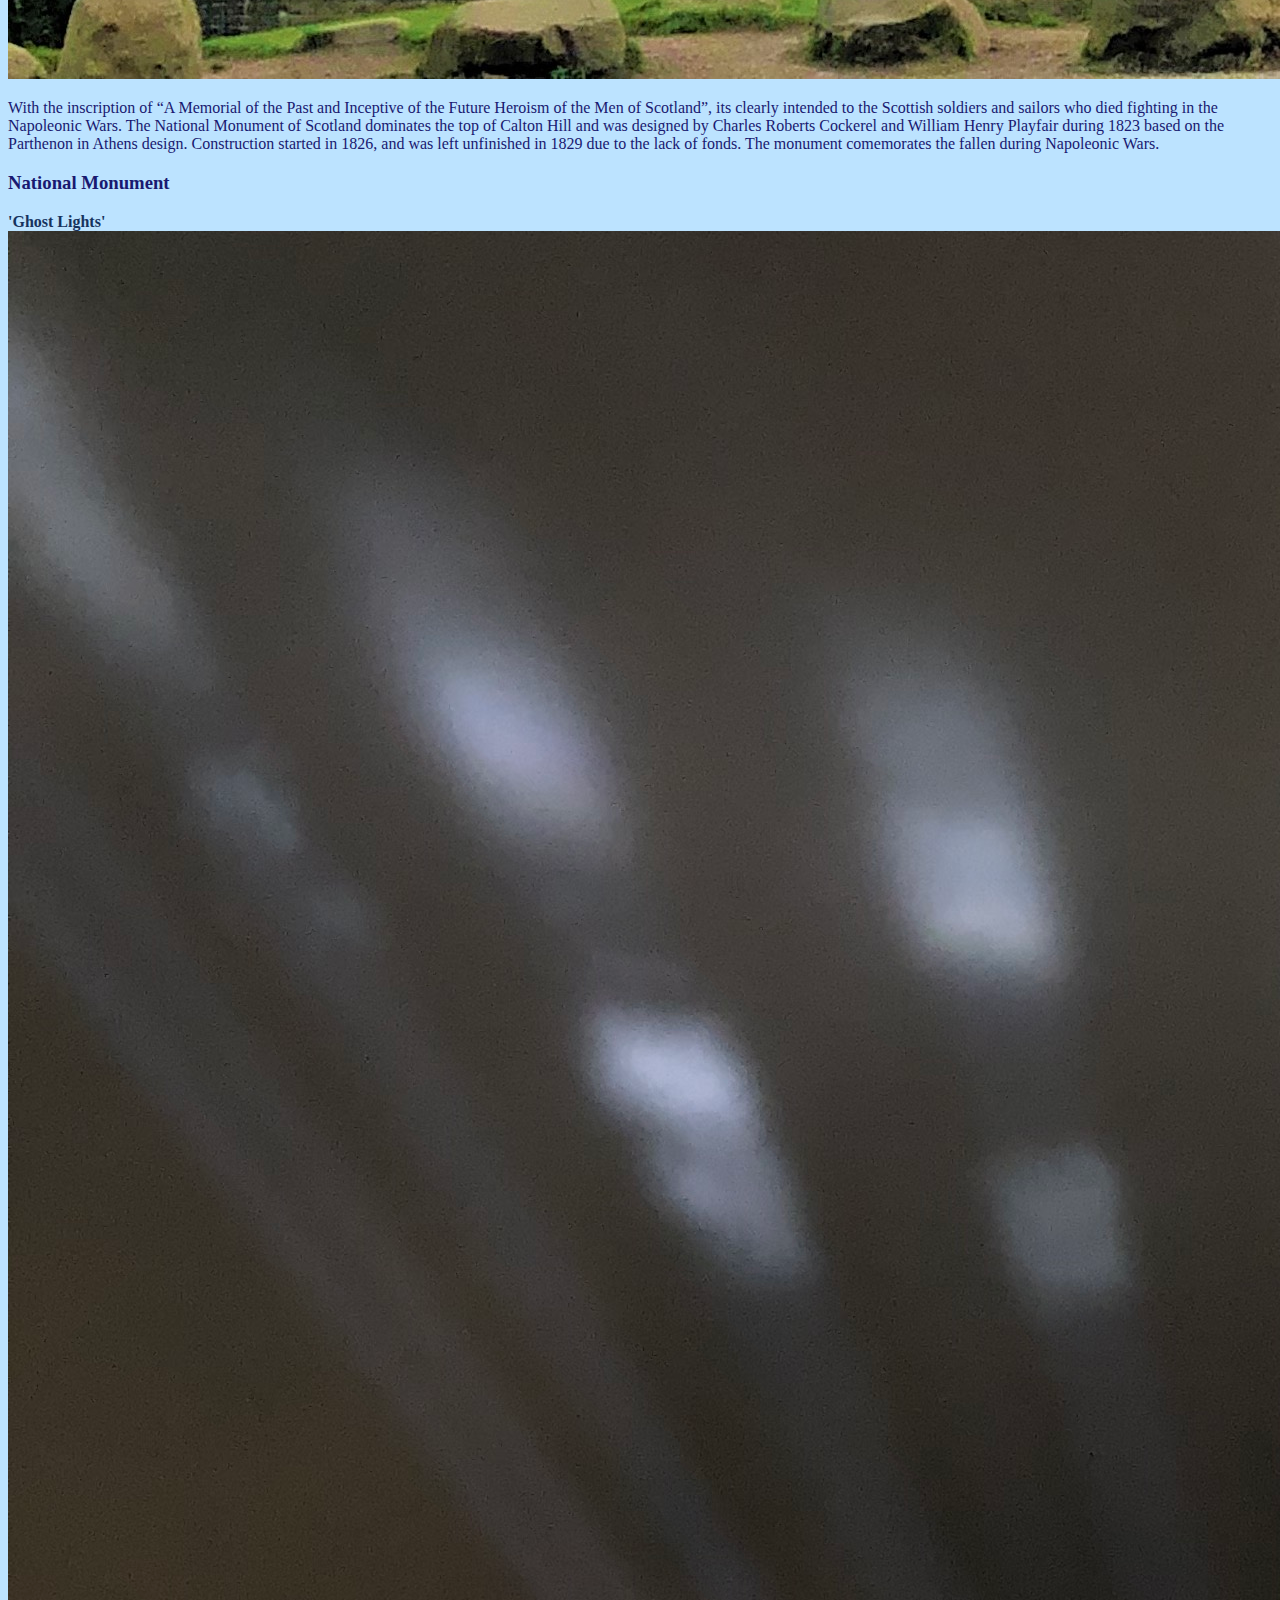
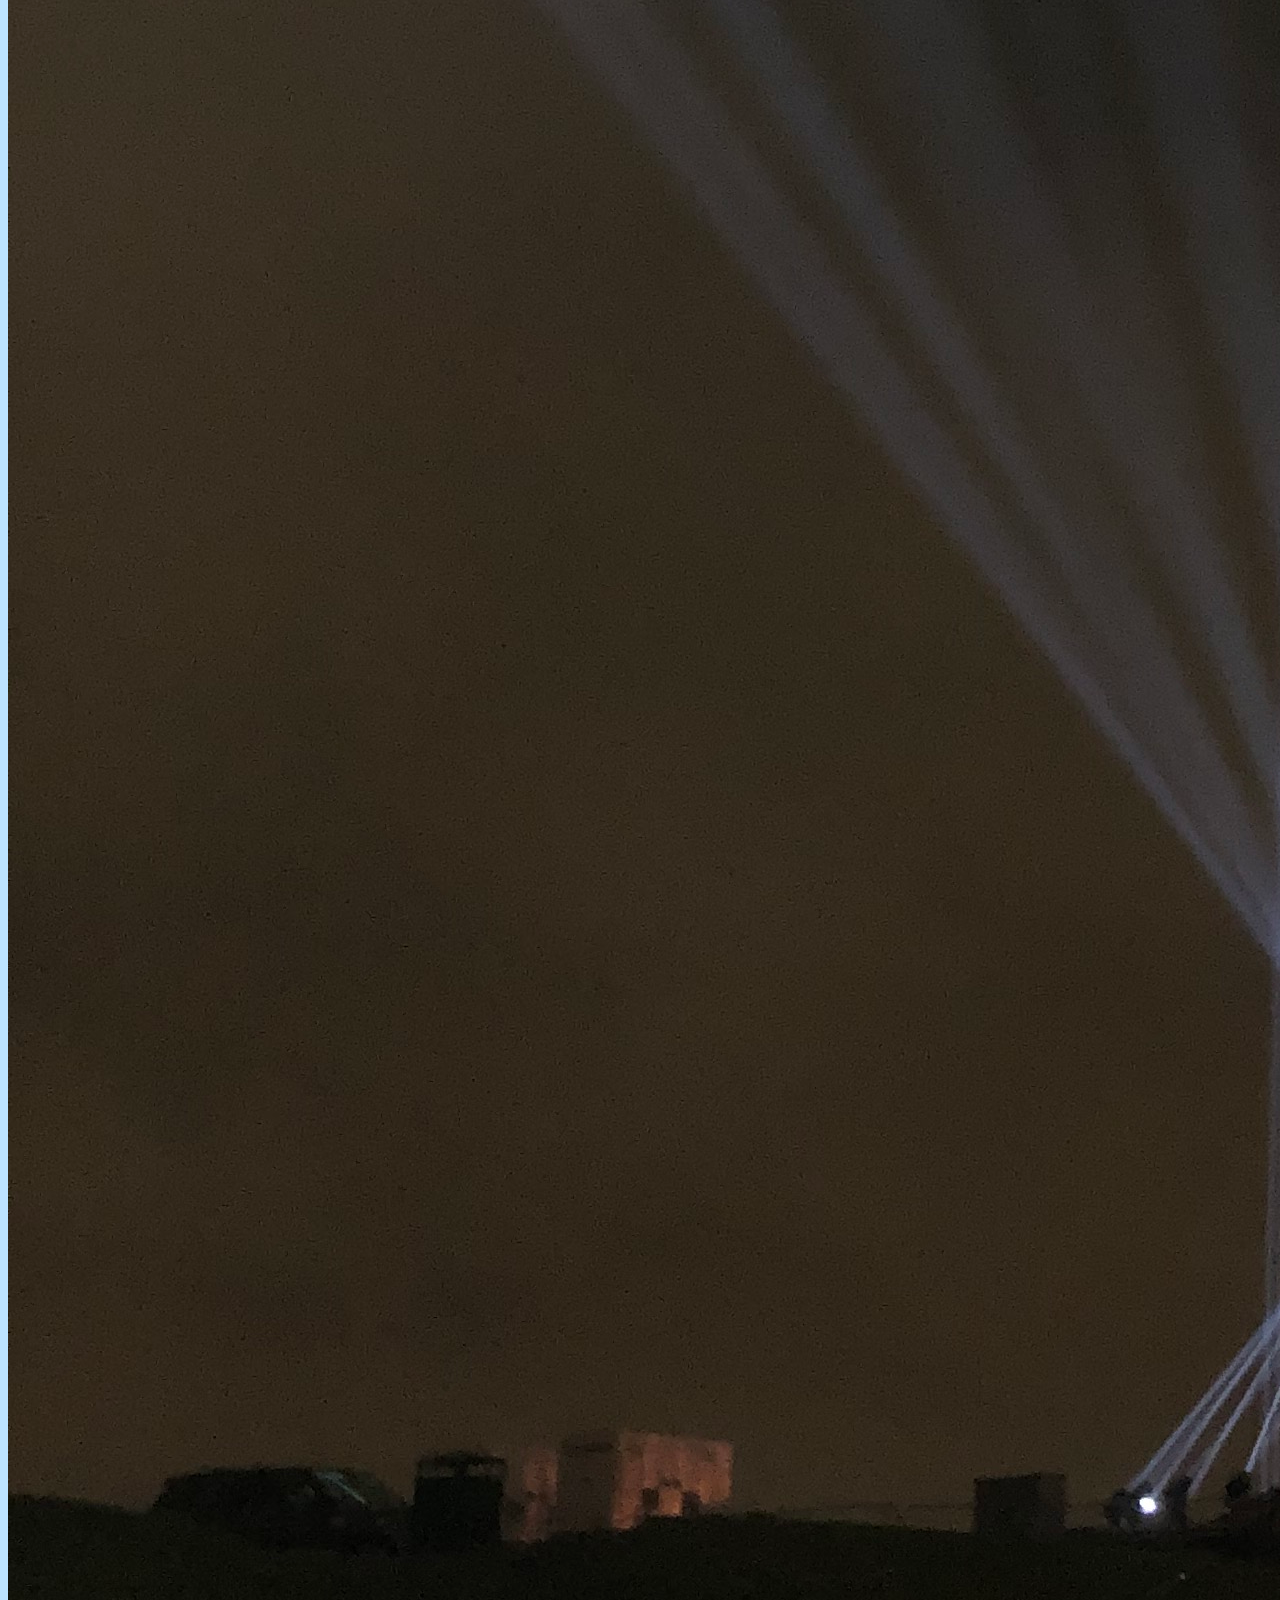
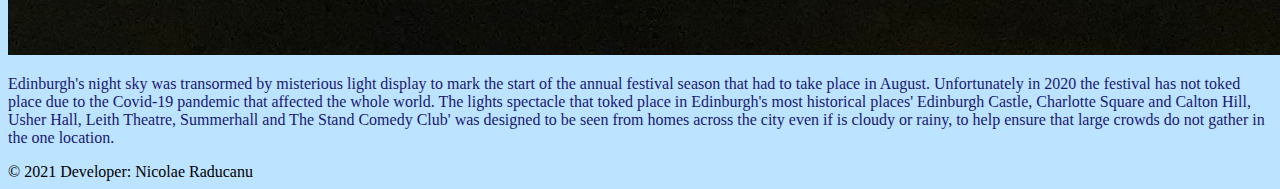
==== commit 8c77a5af: "TwoWordChange" ====
--- a/about.html
+++ b/about.html
@@ -79,7 +79,7 @@
   <div class="row">	<!-- begining of columns and assigned content -->
     <div class="col-8">
 	<h3>National Monument</h3>
-	<strong>Scottish soldiers Memorial</strong>
+	<strong>Scottish Soldiers Memorial</strong>
 	 <img src="./content/nationalmonument5.JPG" class="img-fluid" alt="Responsive image">
 	 <p>With the inscription of “A Memorial of the Past and Inceptive of the Future Heroism of the Men of Scotland”, its clearly intended to the Scottish soldiers and sailors who died fighting in the Napoleonic Wars. The National Monument of Scotland dominates the top of Calton Hill and was designed by Charles Roberts Cockerel and William Henry Playfair during 1823 based on the Parthenon in Athens design. Construction started in 1826, and was left unfinished in 1829 due to the lack of fonds. The monument comemorates the fallen during Napoleonic Wars.</p>
     </div>
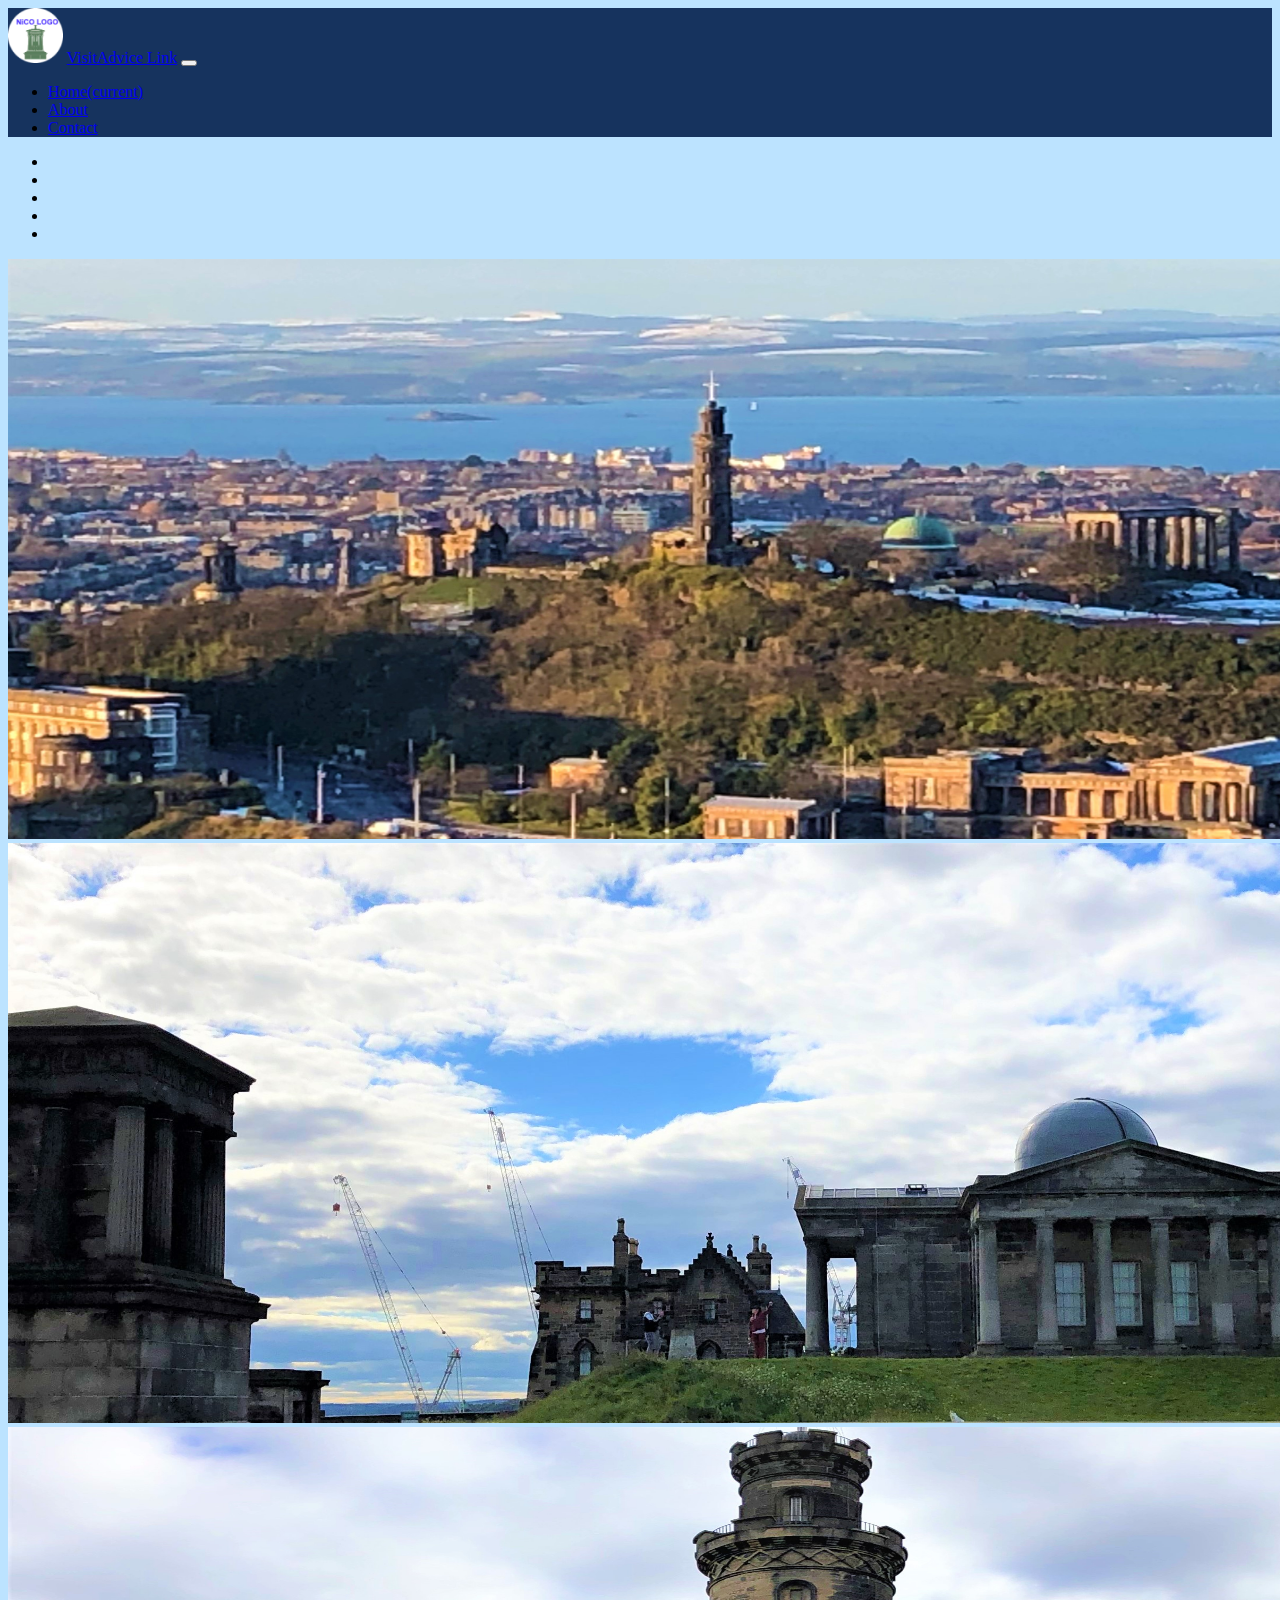
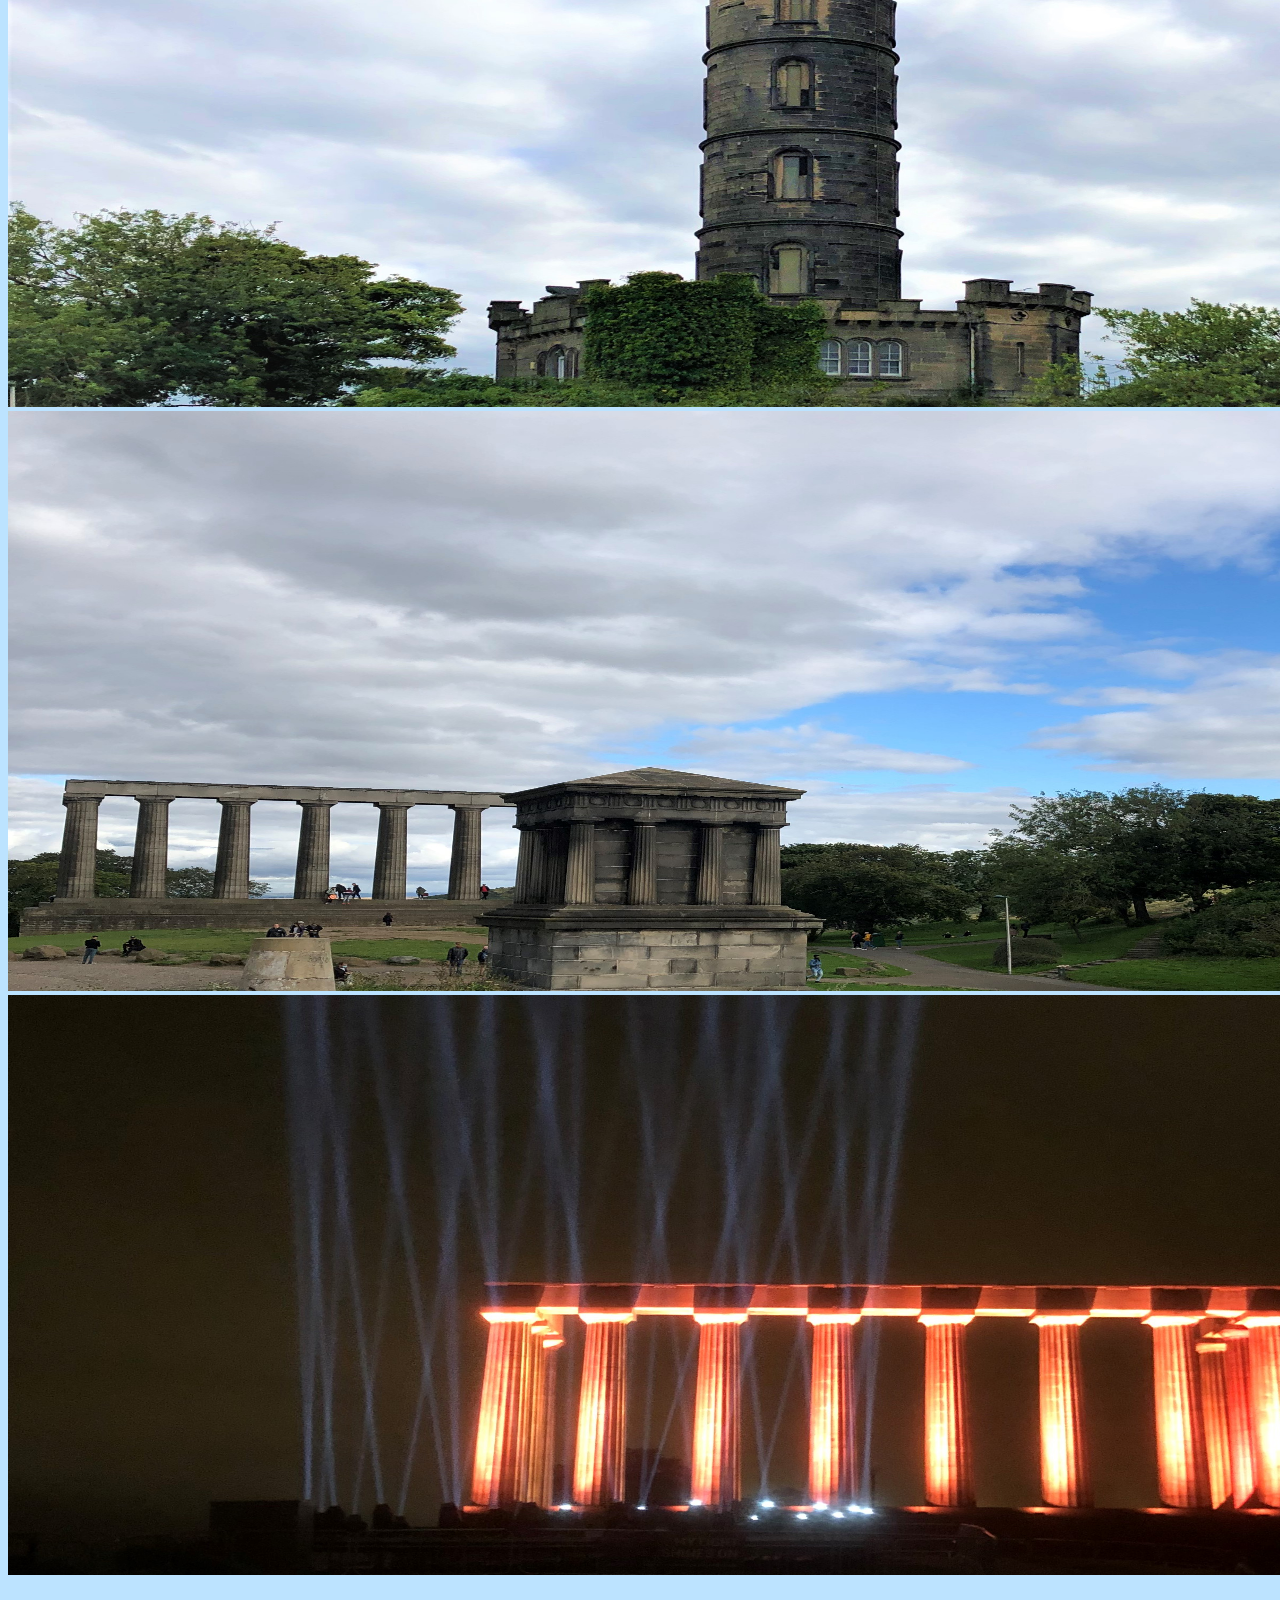
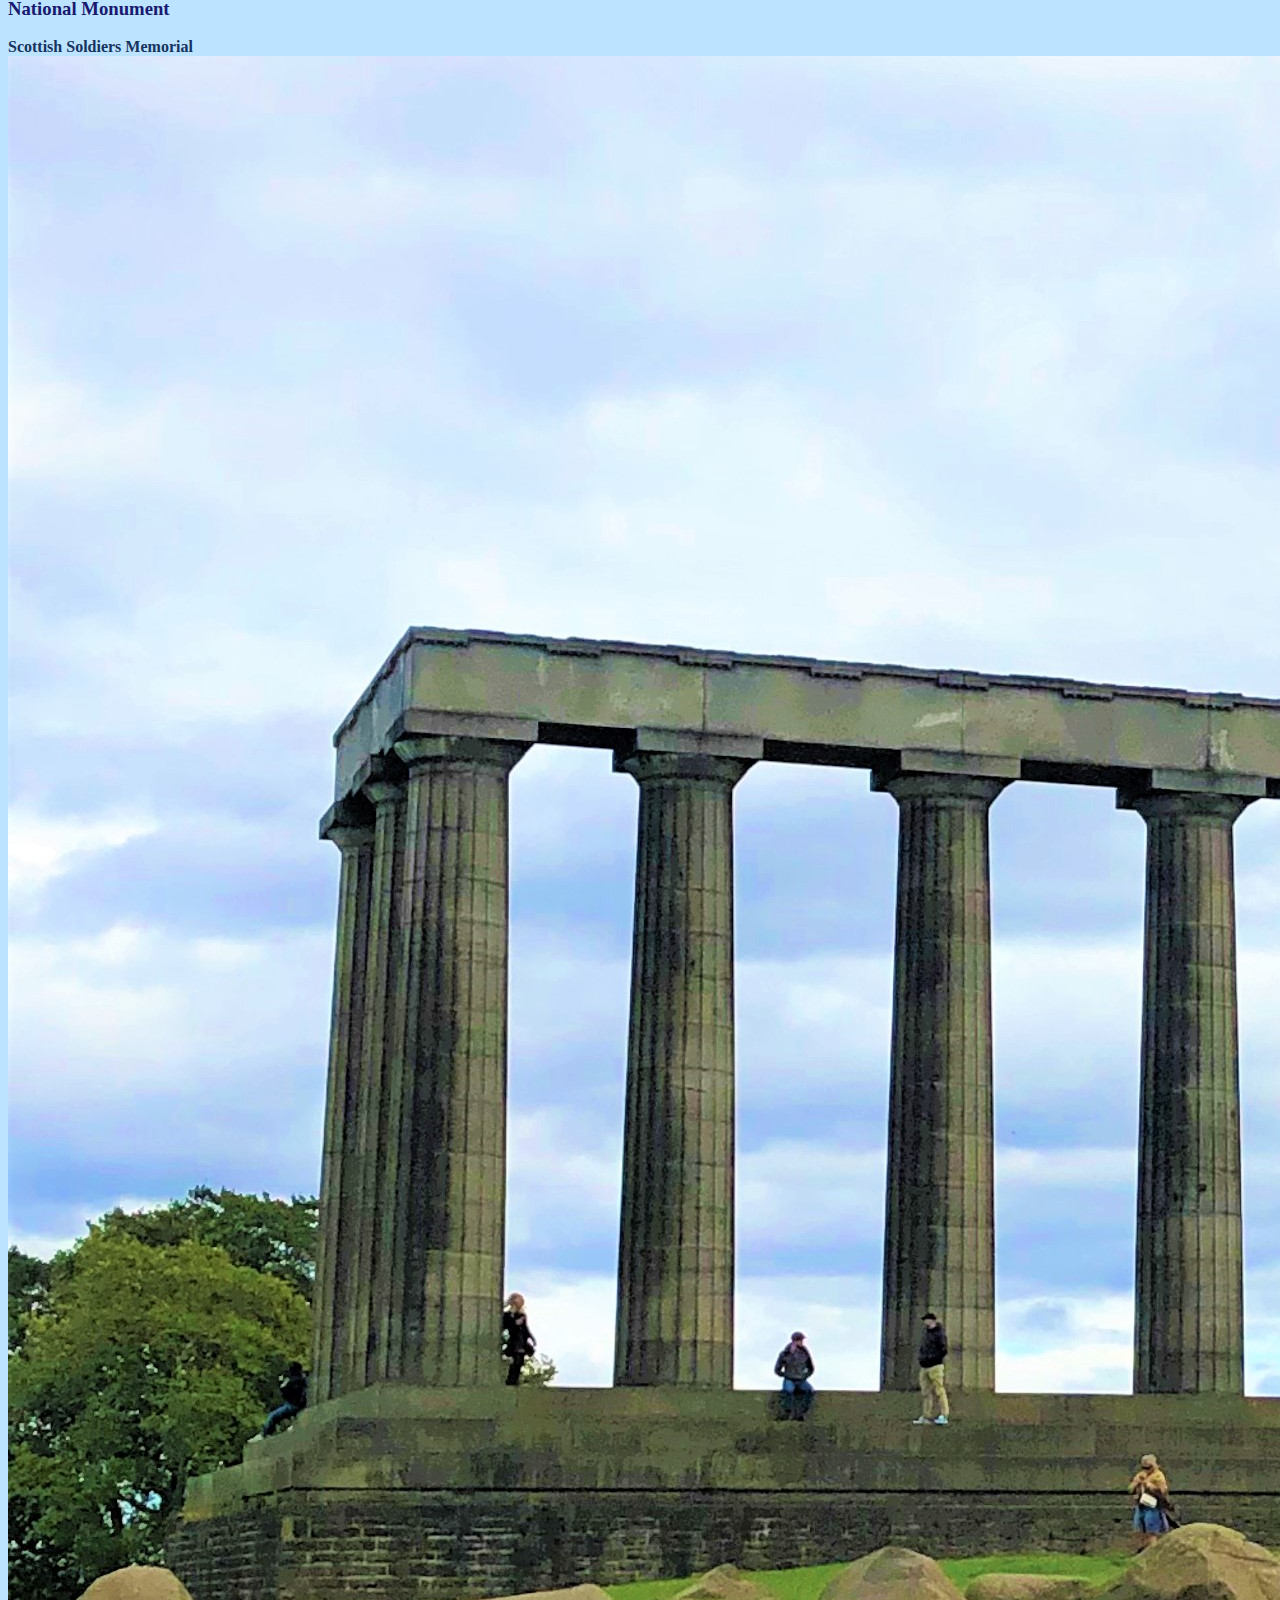
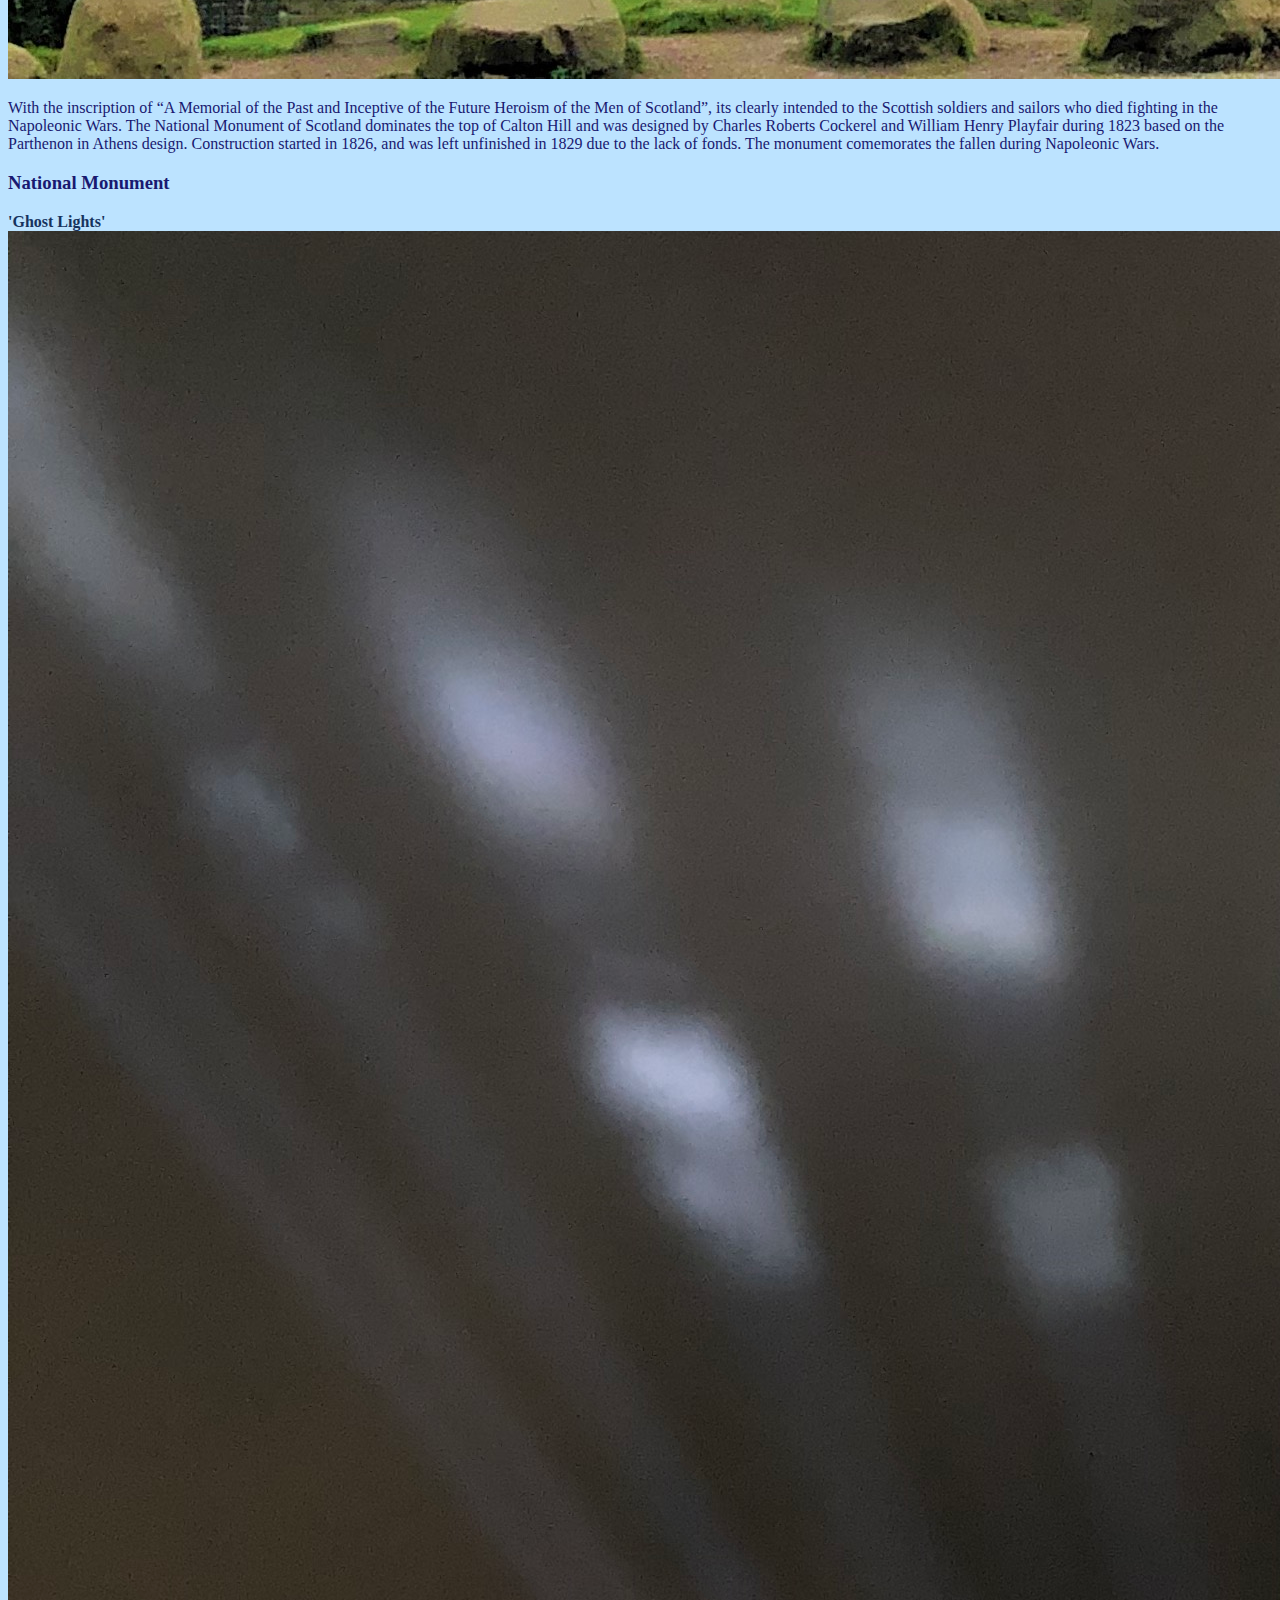
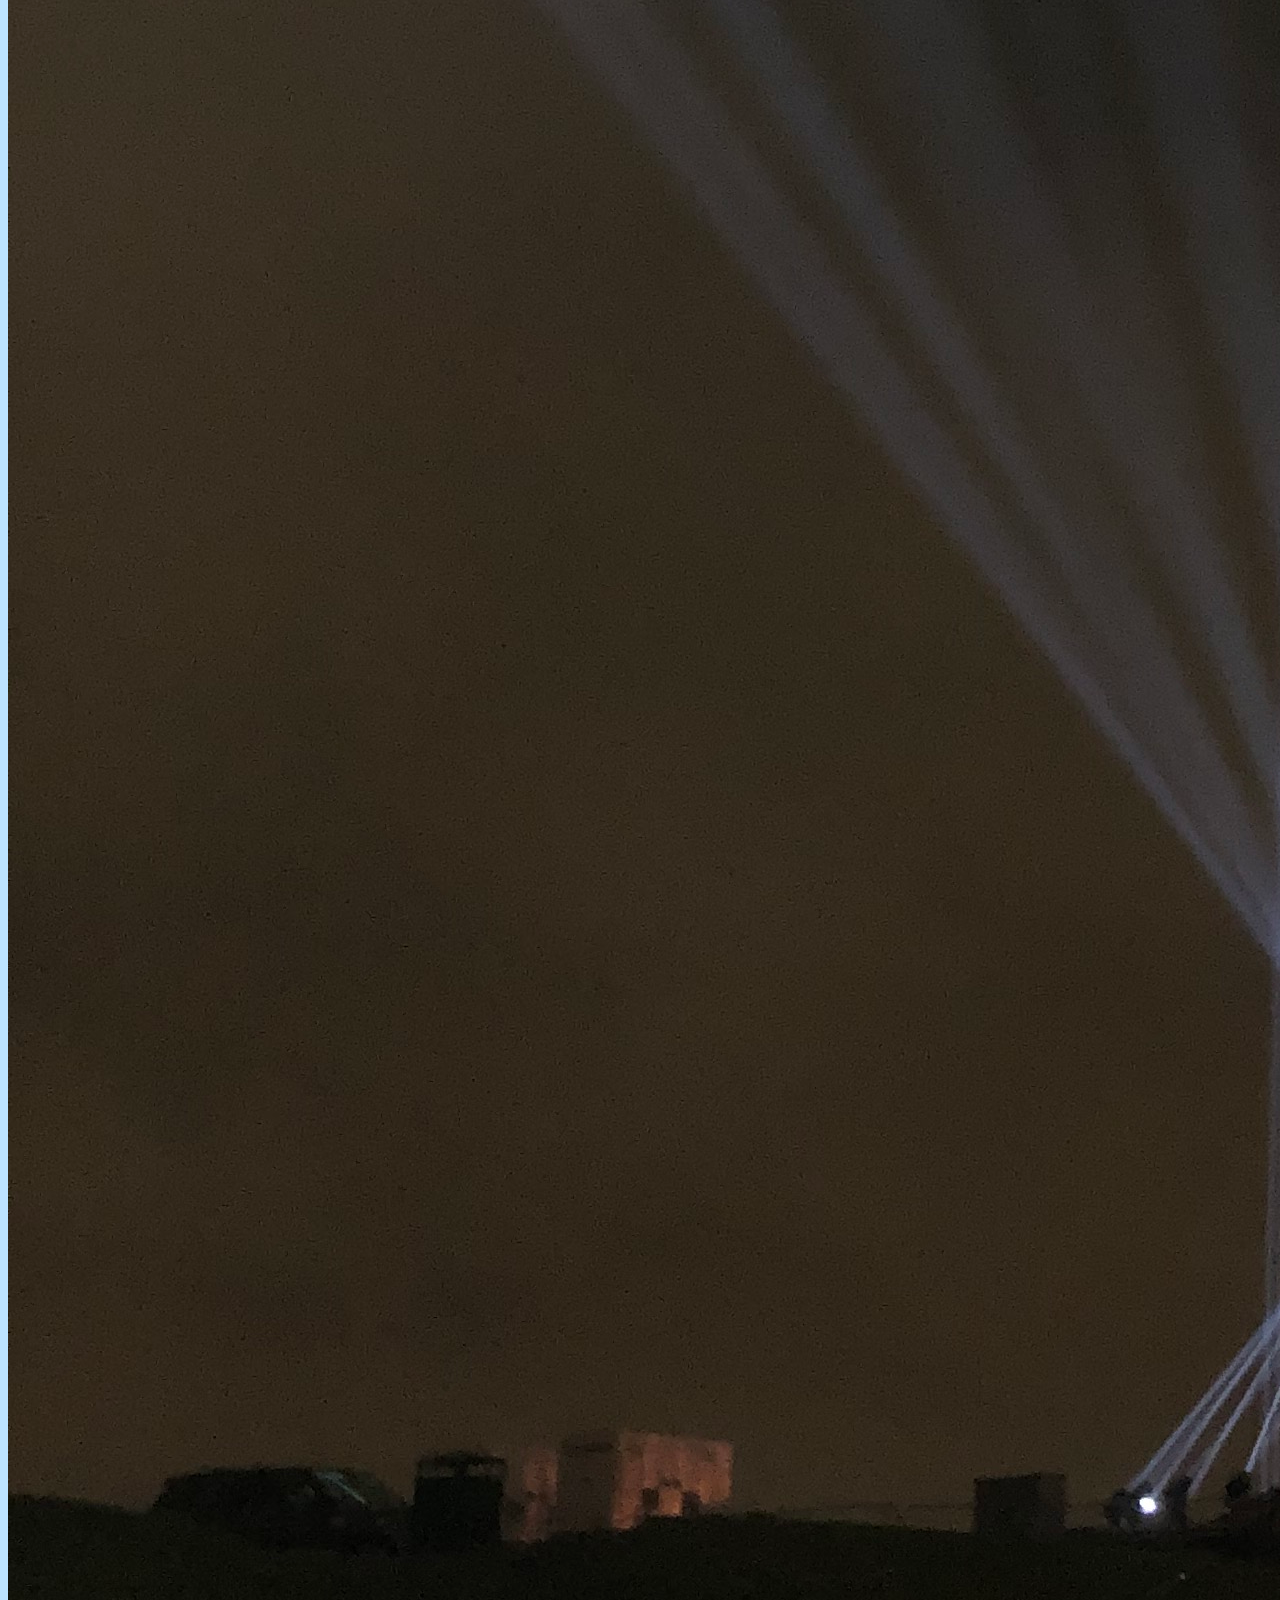
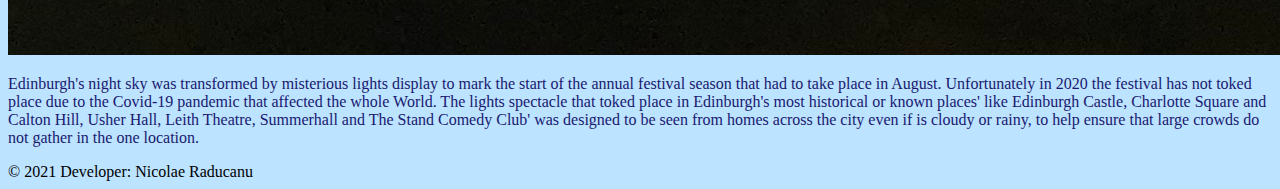
==== commit dd6383d9: "Spelling errors remediated" ====
--- a/about.html
+++ b/about.html
@@ -87,7 +87,7 @@
 	<h3>National Monument</h3>
 	<strong>'Ghost Lights'</strong>
 	 <img src="./content/nationalmonument1.JPG" class="img-fluid" alt="Responsive image">
-      <p>Edinburgh's night sky was transormed by misterious light display to mark the start of the annual festival season that had to take place in August. Unfortunately in 2020 the festival has not toked place due to the Covid-19 pandemic that affected the whole world. The lights spectacle that toked place in Edinburgh's most historical places' Edinburgh Castle, Charlotte Square and Calton Hill, Usher Hall, Leith Theatre, Summerhall and The Stand Comedy Club'  was designed to be seen from homes across the city even if is cloudy or rainy, to help ensure that large crowds do not gather in the one location.</P>
+      <p>Edinburgh's night sky was transformed by misterious lights display to mark the start of the annual festival season that had to take place in August. Unfortunately in 2020 the festival has not toked place due to the Covid-19 pandemic that affected the whole World. The lights spectacle that toked place in Edinburgh's most historical or known places' like Edinburgh Castle, Charlotte Square and Calton Hill, Usher Hall, Leith Theatre, Summerhall and The Stand Comedy Club'  was designed to be seen from homes across the city even if is cloudy or rainy, to help ensure that large crowds do not gather in the one location.</P>
     </div>
 
 <main class="container"> <!-- contained footer -->
